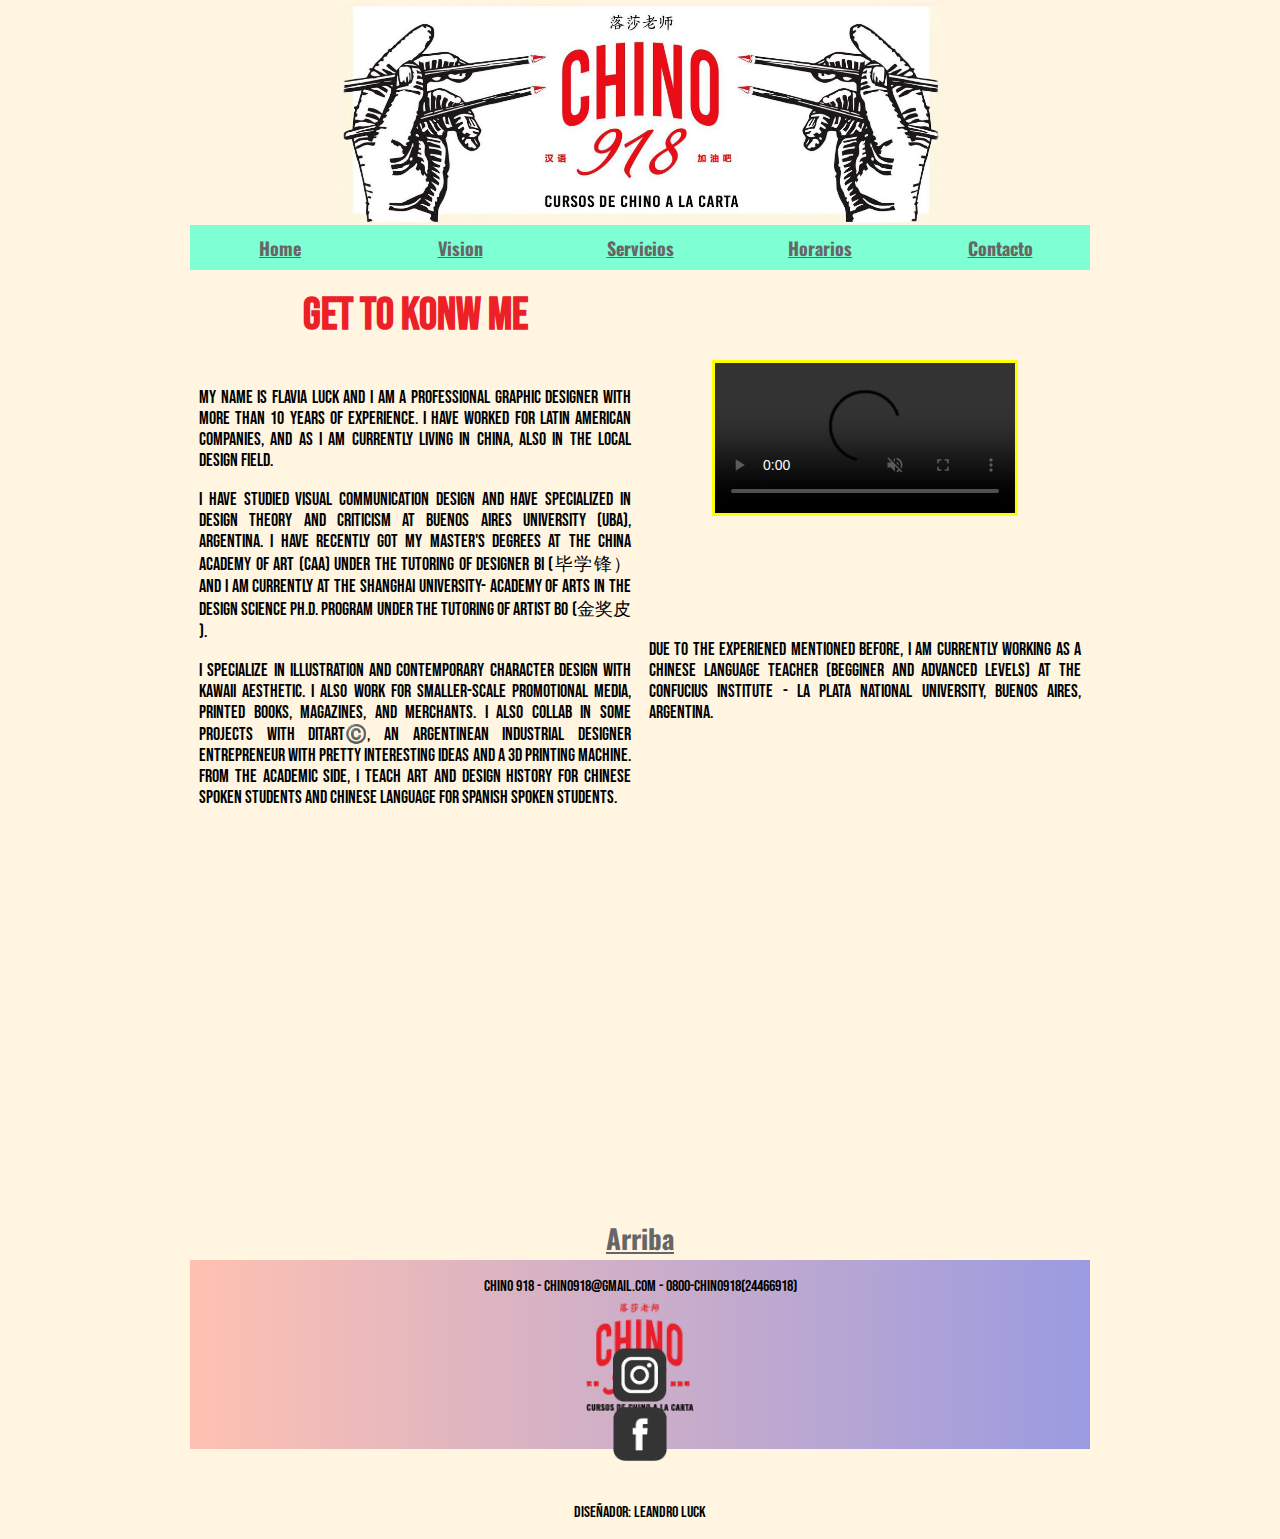
==== index.html @ 46cf3366 "Se agrego meta name=keywords" ====
<!DOCTYPE html>
<html lang="en">
<head>
    <meta charset="UTF-8">
    <meta http-equiv="X-UA-Compatible" content="IE=edge">
    <meta name="viewport" content="width=device-width, initial-scale=1.0">
    <title>Chino 918: Cursos y talleres de chino mandarín.</title>
    <meta name="keywords" content="Idioma, Lenguaje, Lengua, Chino, Chino Mandarin, Clases, Enseñanza, Estudio, Aprendisaje, Talleres, Workshop, Traducción, ">
    <meta name="description" content="Chino 918 ofrece el aprendisaje del idioma chino, mediante cursos, talleres y workshop a medida, de acuerdo a la necesidad del cliente, basados en la experiencia de las vivencias en China. ">
    <link rel="stylesheet" href="https://cdn.jsdelivr.net/npm/bootstrap@4.6.0/dist/css/bootstrap.min.css" integrity="sha384-B0vP5xmATw1+K9KRQjQERJvTumQW0nPEzvF6L/Z6nronJ3oUOFUFpCjEUQouq2+l" crossorigin="anonymous">
    <link rel="stylesheet" href="./css/stilos.css">
     <!-- font BebasNeue -->
     <link rel="preconnect" href="https://fonts.gstatic.com">
     <link href="https://fonts.googleapis.com/css2?family=Bebas+Neue&display=swap" rel="stylesheet">
     <!-- font Oswald -->
     <link rel="preconnect" href="https://fonts.gstatic.com">
     <link href="https://fonts.googleapis.com/css2?family=Oswald&display=swap" rel="stylesheet">
 

</head>
<body class="mediaIndex">
        <div class="gridCuerpo">
            <header>
                <a href="./index.html" class="imgHeader">
                    <img src="./imagenes/header.JPG" alt="Logo" class="rounded-circle imagenHeader">
                </a>
            </header>           
            <nav>
                  <ul id="gridListaNav">
                        <li class="liNav"><a href="./index.html">Home</a></li>
                        <li class="liNav"><a href="./views/vision.html">Vision</a></li>
                        <li class="liNav"><a href="./views/servicios.html">Servicios</a></li>
                        <li class="liNav"><a href="./views/horarios.html">Horarios</a></li>
                        <li class="liNav"><a href="./views/contactos.html">Contacto</a></li>
                  </ul>
            </nav>
            <main class="gridMain">
                <section class="gridSectAside">
                        <h1 class="titulo">Get to konw me</h1> 
                        <div class="parrafo">
                            <p class="text">My name is Flavia Luck and I am a professional Graphic Designer with more than 10 years of experience. I have worked for Latin American companies, and as I am currently living in China, also in the local design field.</p>
                            <p class="text">I have studied Visual Communication Design and have specialized in Design Theory and Criticism at Buenos Aires University (UBA), Argentina. I have recently got my master's degrees at the China Academy of Art (CAA) under the tutoring of designer Bi (毕学锋）and I am currently at the Shanghai University- Academy of Arts in the Design Science Ph.D. program under the tutoring of artist Bo (金奖皮 ).</p>
                            <p class="text">I specialize in illustration and contemporary character design with Kawaii aesthetic. I also work for smaller-scale promotional media, printed books, magazines, and merchants. I also collab in some projects with DITART©️, an Argentinean industrial designer entrepreneur with pretty interesting ideas and a 3D printing machine. From the academic side, I teach art and design history for Chinese spoken students and Chinese language for Spanish spoken students.</p>    
                        </div>    
                </section>
                <aside class="gridAsideIndex">
                            <div class="asideVideo">
                                <video src="./videos/vision.mov" class="estiloVideo"     controls autoplay muted ></video>
                            </div>
                            <p  class="parrafoDos">Due to the experiened mentioned before, I am currently working as a Chinese Language Teacher (begginer and advanced levels) at the Confucius Institute - La Plata National University, Buenos Aires, Argentina.</p>
                </aside>       
            </main>
            <div class="arriba">
                <a href="./index.html">Arriba</a>
            </div>   
            <footer id="gridFooter">
                <div class="container divFooter altoUno">
                    <div class="row">
                        <div class="col-md-2 col-sm-1" ></div>
                        <div class="col-md-8 col-sm-10">
                            <p class="direccion">Chino 918 - chino918@gmail.com - 0800-CHINO918(24466918)</p>
                        </div>
                        <div class="col-md-2 col-sm-1"></div>
                        
                    </div>
                </div>
                <div class="container altoDos">
                    <div class="row divLogo">
                        <div class="col-md-4"></div>
                        <div class="col-md-4">
                            <img src="./imagenes/footer.png" alt="logo">
                        </div>
                        <div class="col-md-4"></div>
                       
                    </div>
                </div>
                <div class="container altotres">
                    <div class="row">
                        <div class="col-md-2 col-sm-1"></div>
                        <div class="inst col-md-3 col-sm-4">
                            <a href="https://www.instagram.com/chino.918/?hl=es-la" >
                                <img src="./imagenes/instragram.png" alt="Logo instagram" class="logoInst">
                                </a>
                        </div>
                        <div class="col-md-2 col-sm-2"></div>
                        <div class="face col-md-3 col-sm-4">
                            <a href="https://www.facebook.com/918chino">
                                <img src="./imagenes/facebook.png" alt="Logo facebook" class="logoFace">
                        </a>
                        </div>
                        <div class="col-md-2 col-sm-1"></div>
                    </div>
                </div>
                <div class="container altoCuatro">
                    <div class="row dise">
                        <div class="col-md-3"></div>
                        <div class="col-md-6">
                            <p class="creador">Diseñador: Leandro Luck</p>
                        </div>
                        <div class="col-md-3"></div>
                    </div>
                </div>
                
            </footer>
        </div>
        <script src="https://code.jquery.com/jquery-3.5.1.slim.min.js" integrity="sha384-DfXdz2htPH0lsSSs5nCTpuj/zy4C+OGpamoFVy38MVBnE+IbbVYUew+OrCXaRkfj" crossorigin="anonymous"></script>
        <script src="https://cdn.jsdelivr.net/npm/popper.js@1.16.1/dist/umd/popper.min.js" integrity="sha384-9/reFTGAW83EW2RDu2S0VKaIzap3H66lZH81PoYlFhbGU+6BZp6G7niu735Sk7lN" crossorigin="anonymous"></script>
        <script src="https://cdn.jsdelivr.net/npm/bootstrap@4.6.0/dist/js/bootstrap.min.js" integrity="sha384-+YQ4JLhjyBLPDQt//I+STsc9iw4uQqACwlvpslubQzn4u2UU2UFM80nGisd026JF" crossorigin="anonymous"></script>  
<body/>
</html>
---- css/stilos.css ----
body{   width: 100vh;
        height: 170vh;
        font-family: 'Oswald', sans-serif;
        background-color: #fff5e1;
        margin: auto;}             


h1{ 
        font-family: 'Bebas Neue', cursive; 
        font-size: 5vh;
        color: #ec2027;
        margin: auto; }

h2{
        font-family: 'Bebas Neue', cursive;
        font-size: 4vh;
        color: #000;}

h3{
        font-family: 'Bebas Neue', cursive;
        font-size: 3vh;
        color: #000;}

p{      font-family: 'Bebas Neue', cursive;
        font-size: 2vh;}


a{
        font-weight:bold;
        color: #666;}




body footer div img{    max-width: 12vh;
                        height: 12vh;}





body div footer { background-image: linear-gradient(to left, rgba(51, 63, 224, 0.493) , rgba(255, 0, 0, 0.212));} 


.gridCuerpo{
                display: grid;
                grid-template-rows:25vh 5vh 105vh 5vh 21vh 10vh;
                grid-template-columns: 100vh;
                grid-template-areas:"header  "
                                    "nav     "
                                    "mainCentral "
                                    "arriba  "
                                    "footer  "
                                     ".";}


.gridCuerpoContacto{
                        display: grid;
                        grid-template-rows:25vh 5vh 110vh 5vh 21vh 10vh;
                        grid-template-columns: 100vh;
                        grid-template-areas:"header  "
                                        "nav     "
                                        "mainCentral "
                                        "arriba  "
                                        "footer  "
                                        ".";}


.imgHeader{grid-area: header;
            width:100%;
            display: grid;
            grid-template-columns:10vh 80vh 10vh;
            grid-template-rows: 100vh;
            grid-template-areas:". centrado .";
            justify-items: center;}

.imagenHeader{  grid-area: centrado;
                max-width: 100%;
                height: 25vh;
                

}

nav{ font-size: 2vh;
     grid-area: nav;
     background-color: aquamarine;}


.liNav:hover{ font-size: 120%;
                transition: 2s;}

#gridListaNav{  margin: 0%;
                padding: 0%;
                list-style: none;
                height: 100%;
                grid-area: nav;
                display: grid;
                grid-template-rows:100%;
                grid-template-columns:20% 20% 20% 20% 20%;
               justify-items: center;
                align-items: center;}


.gridMain{      grid-area: mainCentral;
                display: grid;
                grid-template-rows: 105vh;
                grid-template-columns:50vh 50vh ;
                grid-template-areas:"section aside";}  


.gridMainHorarios{      grid-area: mainCentral;
                        display: grid;
                        grid-template-rows:10vh 90vh;
                        grid-template-columns:50vh 50vh;
                        grid-template-areas:" horarios  . "
                                            " tabla     tabla";} 
        
.gridMainContacto{      grid-area: mainCentral;
                        display: grid;
                        grid-template-rows: 120vh;
                        grid-template-columns:50vh 50vh ;
                        grid-template-areas:"section aside";}
 
.tituloHorario{ grid-area: horarios;
                text-align: center;}

.tablaHorarios{grid-area: tabla;
                }

                                   

.gridSectAside{   grid-area: section;
                  display: grid;
                  grid-template-rows: 10vh 95vh;
                  grid-template-columns:50vh;
                  grid-template-areas:  "titulo  "
                                        "parrafo";}

.gridSectAsideContacto{ grid-area: section;
                        display: grid;
                        grid-template-rows: 10vh 70vh;
                        grid-template-columns:50vh;
                        grid-template-areas:  "titulo  "
                                        "parrafo";}

      
.titulo{grid-area: titulo; 
        text-align: center;
        margin: auto;}

.parrafo{grid-area: parrafo;
         margin: 2%;
        text-align: justify;}

.gridParrafoContacto{grid-area: parrafo;
         margin: 2%;
        text-align: justify;
        display: grid;
        grid-template-rows: 15vh 15vh 15vh 24vh 18vh;}


.textoContacto{font-size: 2vh;}

.texareaContacto{height: 20vh;}


.gridAsideIndex{ grid-area: aside;
                display: grid;
                grid-template-rows: 10vh 30vh 70vh ;
                grid-template-columns:50vh;
                grid-template-areas:  "titulo  "
                                      "asideVideo  "
                                      "parrafoDos";}

.gridAsideVision{ grid-area: aside;
                 display: grid;
                 grid-template-rows: 10vh 90vh ;
                 grid-template-columns:50vh;
                 grid-template-areas:  "titulo  "
                                        "asideProfe";}

.gridAsideServicios{ grid-area: aside;
                display: grid;
                grid-template-rows: 10vh 90vh ;
                grid-template-columns:50vh;
                grid-template-areas:  "titulo  "
                                      "parrafoDos";}


.gridAsideContacto{ grid-area: aside;
                  display: grid;
                  grid-template-rows: 10vh 70vh ;
                  grid-template-columns:50vh;
                  grid-template-areas:  "titulo  "
                                        "asideProfe";}

.asideVideo{    grid-area: asideVideo;
                display: grid;
                justify-content: space-evenly }

.asideProfe{    grid-area: asideProfe  ;
                 display: grid;
                grid-template-rows: 35vh 10vh;}

.cardTex{
                text-align: center;
}


.estiloVideo{   max-width: 100%;
                max-height: 100% ;
                border: solid  yellow;}

.profeDimension{height: 100%;
                width: 100%;}

.estiloProfe{   max-width: 50vh;
                max-height: 50vh ;
                border: solid  yellow;
                display: flex;
                margin: auto;
                }

.estiloProfeDos{   max-width: 30vh;
                    max-height: 30vh ;
                   border: solid  yellow;
                   display: flex;
                   margin: auto;}
.botonAncho{
                height: 8vh;}


.cardAncho{     width: 100%;}

.parrafoDos{grid-area: parrafoDos;
            margin: 2%;
            text-align: justify}
      

.arriba{font-size: 3vh; 
        grid-area: arriba;
        text-align: center;
        margin: auto;}


.checkCentrado{margin: auto;}        
        
#gridFooter{   
                grid-area: footer;}

    .divFooter{ grid-area: direc;
                text-align: center;}

    .direccion{font-size: 1.8vh;}

    .altoUno{height: 3vh;}
                            
    .altoDos{height: 5vh;}
                            
    .altoTres{height: 15vh;}
                            
    .altoCuatro{height: 4vh;}
                            
    .divLogo{ grid-area: logo;
            text-align: center;}
                            
    .inst{ grid-area: inst;
            text-align: center;}
                            
    .logoInst{ height: 6vh;
                width: 6vh;}
                            
    .face{ grid-area: face;
           text-align: center;}
                            
    .logoFace{ height: 6vh;
               width: 6vh;}
                            
    .dise{  grid-area: crea;
            text-align: center;}
                            
    .creador{ margin: 4vh 0 0 0 ;
              font-size: 1.8vh;}



.wc{    font-size: 2.2vh;
        color: rgb(131, 175, 106);
        margin: 2vh;}
                                    
.wde{   font-size: 2.2vh;        
        color: rgb(133, 114, 202);
        margin: 2vh;}
                    
.c{     font-size: 2.2vh;
        color: rgb(205, 219, 143);
        margin: 2vh;}
        
                    
.ta{    font-size: 2.2vh;
        color: rgb(224, 24, 174);
        margin: 2vh;}


        
.tablaInd{   grid-area: inicio;
                display: grid;
                grid-template-columns:10vh 10vh 15vh 40vh 10vh 15vh;
                text-align: center;
                font-size: 2.3vh;
                color: #666;}

.tablaWc{    grid-area: uno;
                display: grid;
                grid-template-columns:10vh 10vh 15vh 40vh 10vh 15vh;
                text-align: center;
                font-size: 2vh;
                color: rgb(131, 175, 106);}

.tablaWcDos{ grid-area: dos;
                display: grid;
                grid-template-columns:10vh 10vh 15vh 40vh 10vh 15vh;
                text-align: center;
                font-size: 2vh;
                color: rgb(131, 175, 106);}
            
.tablaWde{   grid-area: tres;
                display: grid;
                grid-template-columns:10vh 10vh 15vh 40vh 10vh 15vh;
                text-align: center;
                font-size: 2vh;
                color: rgb(133, 114, 202);}
            
.tablac{     grid-area: cuatro;
        display: grid;
        grid-template-columns:10vh 10vh 15vh 40vh 10vh 15vh;
        text-align: center;
        font-size: 2vh;
        color: rgb(205, 219, 143);}

.tablacDos{  grid-area: cinco;
        display: grid;
        grid-template-columns:10vh 10vh 15vh 40vh 10vh 15vh;
        text-align: center;
        font-size: 2vh;
        color: rgb(205, 219, 143);}
            
.tablaTa{    grid-area: seis;
        display: grid;
        grid-template-columns:10vh 10vh 15vh 40vh 10vh 15vh;
        text-align: center;
        font-size: 2vh;
        color: rgb(224, 24, 174);}

             
/*index*/
@media only screen and (max-width:576px){

body{width: 40vh;}

.imgHeader{grid-area: header;
        width:100%;
        display: grid;
        grid-template-columns:5vh 30vh 5vh;
        grid-template-rows: 100vh;
        grid-template-areas:". centrado .";
        justify-items: center;}

body footer div img{max-width: 5vh;
                   height: 5vh;}
/*Index*/
.mediaIndex{height: 190vh;}

.gridCuerpo{
                display: grid;
                grid-template-rows:25vh 5vh 125vh 5vh 20vh 5vh;
                grid-template-columns: 40vh;
                grid-template-areas:"header  "
                                    "nav     "
                                    "mainCentral "
                                    "arriba  "
                                    "footer  "
                                     ".";}

.gridMain{      grid-area: mainCentral;
                display: grid;
                grid-template-rows: 80vh 60vh;
                grid-template-columns:40vh ;
                grid-template-areas:"section"
                                    "aside";} 

.gridAsideIndex{ grid-area: aside;
                 display: grid;
                 grid-template-rows: 20vh 30vh ;
                grid-template-columns:40vh;
                grid-template-areas:  "parrafoDos  "
                                         "asideVideo";}
/*Vision*/
.mediaVision{height: 80vh;}

.gridCuerpoMediaVision{
        display: grid;
        grid-template-rows:25vh 5vh 80vh 5vh 20vh 5vh;
        grid-template-columns: 40vh;
        grid-template-areas:"header  "
                            "nav     "
                            "mainCentral "
                            "arriba  "
                            "footer  "
                             ".";}

.gridMainMediaVision{      grid-area: mainCentral;
                        display: grid;
                        grid-template-rows: 30vh 50vh;
                        grid-template-columns:40vh ;
                        grid-template-areas:"section"
                                    "aside";} 

 
.gridSectAside{   grid-area: section;
                  display: grid;
                  grid-template-rows: 10vh 60vh;
                  grid-template-columns:40vh;
                  grid-template-areas:  "titulo  "
                                       "parrafo";}



.gridAsideVision{ grid-area: aside;
                  display: grid;
                  grid-template-rows: 5vh 40vh ;
                  grid-template-columns:40vh;
                  grid-template-areas:  ". "
                                        "asideProfe";}

.estiloProfe{   max-width: 30vh;
                max-height: 30vh ;
                border: solid  yellow;
                display: flex;
                margin: auto;}

/*Sevicios*/
.mediaServicios{height: 300vh;}

.gridCuerpoMediaServicios{ 
                            display: grid;
                            grid-template-rows:25vh 5vh 158vh 5vh 20vh 1vh;
                            grid-template-columns: 40vh;
                            grid-template-areas:"header  "
                                                "nav     "
                                                "mainCentral "
                                                "arriba  "
                                                "footer  "
                                                ".";}

.gridMainServicios{     grid-area: mainCentral;
                        display: grid;
                        grid-template-rows: 88vh 70vh;
                        grid-template-columns:40vh ;
                        grid-template-areas:"section"
                                             "aside";} 

.gridSectAside{   grid-area: section;
                  display: grid;
                  grid-template-rows: 10vh 100vh;
                  grid-template-columns:40vh;
                  grid-template-areas:  "titulo  "
                                        "parrafo";}

.gridAsideServicios{ grid-area: aside;
                     display: grid;
                     grid-template-rows: 1vh 69vh ;
                     grid-template-columns:40vh;
                     grid-template-areas:  "titulo  "
                                           "parrafoDos";}
                                           
.mediaParrafo{grid-area: parrafo;
         margin: 0;
        text-align: center;}

.mediaParrafoDos{grid-area: parrafoDos;
         margin: 0;
        text-align: center;}

.wc{    margin: 0;}
                                    
.wde{   margin: 0;}
                    
.c{     margin: 0;}
        
                    
.ta{    margin: 0;}

/*Horarios*/

.mediaHorarios{height: 100vh;}

.gridCuerpoMediaHorario{
                        display: grid;
                        grid-template-rows:25vh 5vh 100vh 5vh 21vh 1vh;
                        grid-template-columns: 40vh;
                        grid-template-areas:"header  "
                                        "nav     "
                                        "mainCentral "
                                        "arriba  "
                                        "footer  "
                                        ".";}

.gridMainHorarios{      grid-area: mainCentral;
                        display: grid;
                        grid-template-rows:10vh 90vh;
                        grid-template-columns:20vh 20vh;
                        grid-template-areas:" horarios  . "
                                            " tabla     tabla";} 



.tablaInd{   grid-area: inicio;
             display: grid;
             grid-template-columns:4.5vh 6vh 6vh 9.5vh 9vh 5vh;
             text-align: center;
             font-size: 1.8vh;
             color: #666;}
                                
.tablaWc{    grid-area: uno;
             display: grid;
             grid-template-columns:4.5vh 6vh 6vh 9.5vh 9vh 5vh;
             text-align: center;
             font-size: 1.3vh;
             color: rgb(131, 175, 106);}
                                
.tablaWcDos{ grid-area: dos;
             display: grid;
             grid-template-columns:4.5vh 6vh 6vh 9.5vh 9vh 5vh;
             text-align: center;
             font-size: 1.3vh;
             color: rgb(131, 175, 106);}
                                            
.tablaWde{   grid-area: tres;
             display: grid;
             grid-template-columns:4.5vh 6vh 6vh 9.5vh 9vh 5vh;
             text-align: center;
             font-size: 1.3vh;
             color: rgb(133, 114, 202);}
                                            
.tablac{     grid-area: cuatro;
             display: grid;
             grid-template-columns:4.5vh 6vh 6vh 9.5vh 9vh 5vh;
             text-align: center;
             font-size: 1.3vh;
             color: rgb(205, 219, 143);}
                                
.tablacDos{  grid-area: cinco;
             display: grid;
             grid-template-columns:4.5vh 6vh 6vh 9.5vh 9vh 5vh;
             text-align: center;
             font-size: 1.3vh;
             color: rgb(205, 219, 143);}
                                            
.tablaTa{    grid-area: seis;
             display: grid;
             grid-template-columns:4.5vh 6vh 6vh 9.5vh 9vh 5vh;
             text-align: center;
             font-size: 1.3vh;
             color: rgb(224, 24, 174);}

/*Contacto*/

.mediaContacto{height: 200vh;}

.gridCuerpoContacto{
        display: grid;
        grid-template-rows:25vh 5vh 160vh 5vh 21vh 1vh;
        grid-template-columns: 40vh;
        grid-template-areas:"header  "
                        "nav     "
                        "mainCentral "
                        "arriba  "
                        "footer  "
                        ".";}

.gridMainContacto{      grid-area: mainCentral;
                        display: grid;
                        grid-template-rows: 85vh 80vh;
                        grid-template-columns:40vh ;
                        grid-template-areas:"section"
                                             "aside";}

.gridSectAsideContacto{ grid-area: section;
                        display: grid;
                        grid-template-rows: 10vh 70vh;
                        grid-template-columns:40vh;
                        grid-template-areas:  "titulo  "
                                        "parrafo";}

.gridAsideContacto{ grid-area: aside;
                  display: grid;
                  grid-template-rows: 10vh 70vh ;
                  grid-template-columns:40vh;
                  grid-template-areas:  "titulo  "
                                        "asideProfe";}
/*Footer - todos*/
.logoInst{ height: 2vh;
           width: 2vh;}

                                                    
.logoFace{ height: 2vh;
           width: 2vh;}

.creador{ font-size: 1vh;
        margin:0;}

.arriba{font-size: 2vh;}

.direccion{font-size: 1vh;}

    
 }
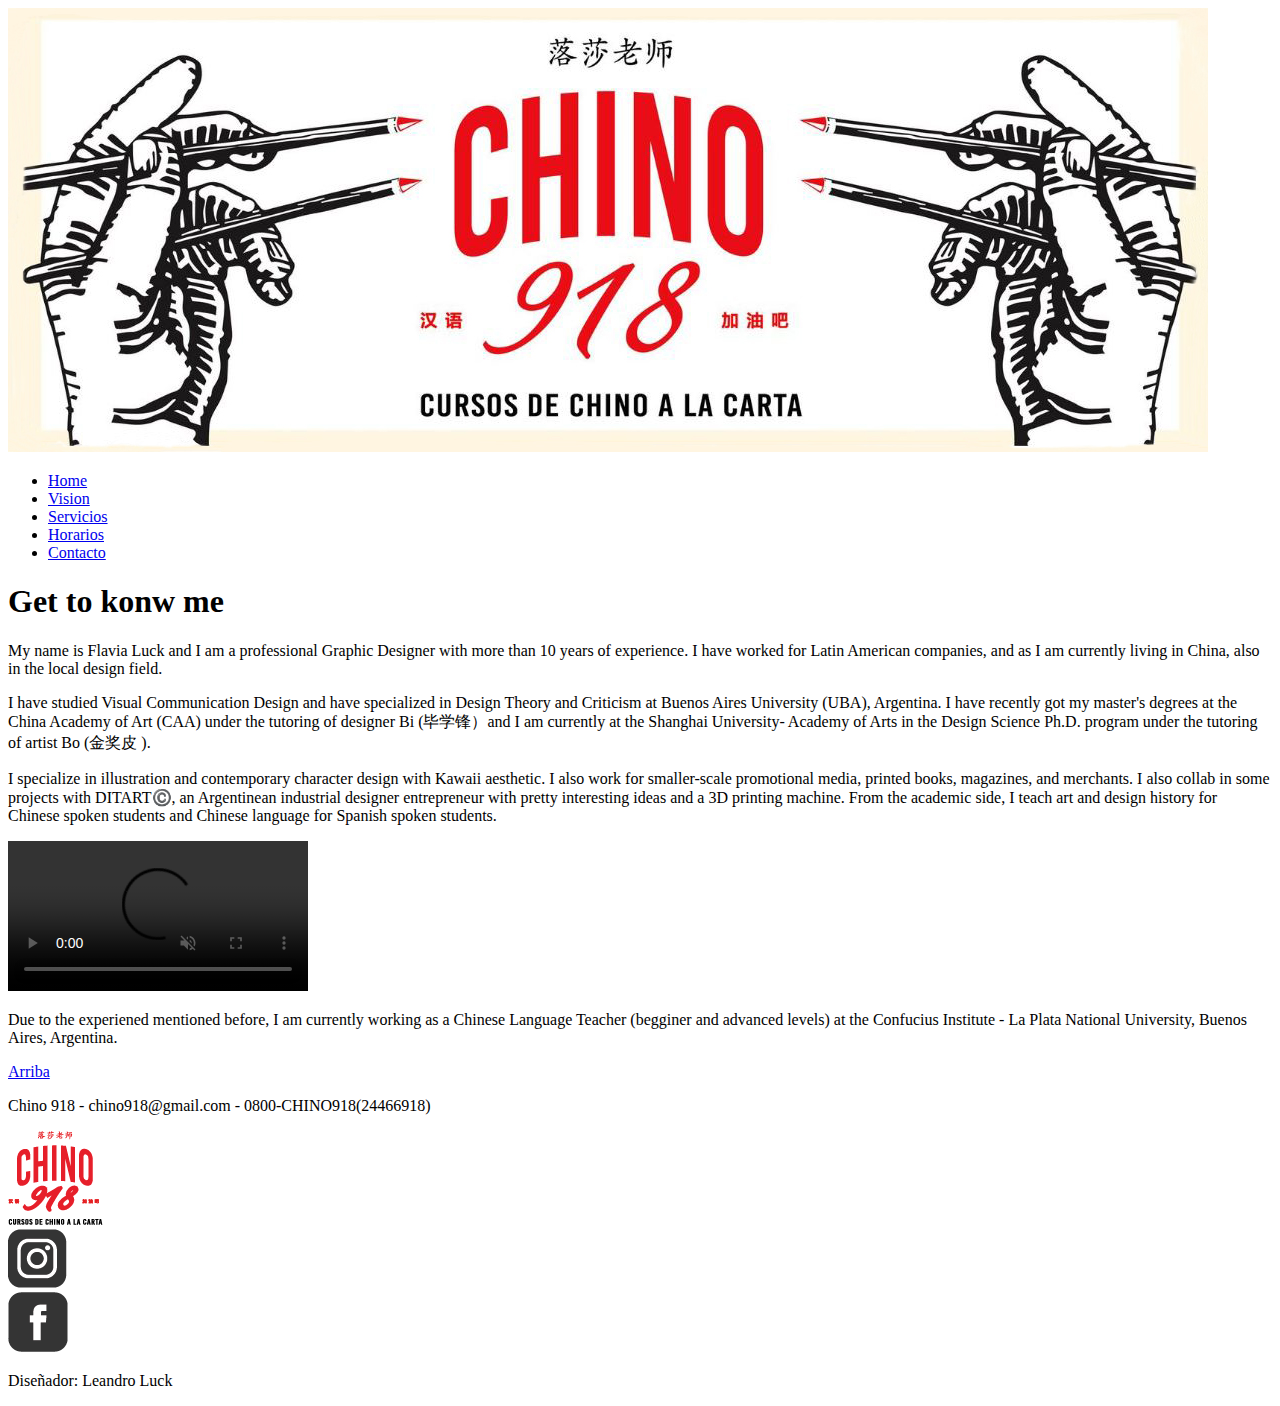
==== commit af386081: "inicio" ====
--- a/index.html
+++ b/index.html
@@ -8,7 +8,7 @@
     <meta name="keywords" content="Idioma, Lenguaje, Lengua, Chino, Chino Mandarin, Clases, Enseñanza, Estudio, Aprendisaje, Talleres, Workshop, Traducción, ">
     <meta name="description" content="Chino 918 ofrece el aprendisaje del idioma chino, mediante cursos, talleres y workshop a medida, de acuerdo a la necesidad del cliente, basados en la experiencia de las vivencias en China. ">
     <link rel="stylesheet" href="https://cdn.jsdelivr.net/npm/bootstrap@4.6.0/dist/css/bootstrap.min.css" integrity="sha384-B0vP5xmATw1+K9KRQjQERJvTumQW0nPEzvF6L/Z6nronJ3oUOFUFpCjEUQouq2+l" crossorigin="anonymous">
-    <link rel="stylesheet" href="./css/stilos.css">
+    <link rel="stylesheet" href="./estilo.css">
      <!-- font BebasNeue -->
      <link rel="preconnect" href="https://fonts.gstatic.com">
      <link href="https://fonts.googleapis.com/css2?family=Bebas+Neue&display=swap" rel="stylesheet">
--- a/estilo.css
+++ b/estilo.css
@@ -0,0 +1,4 @@
+body {
+  padding: 0;
+}
+/*# sourceMappingURL=estilo.css.map */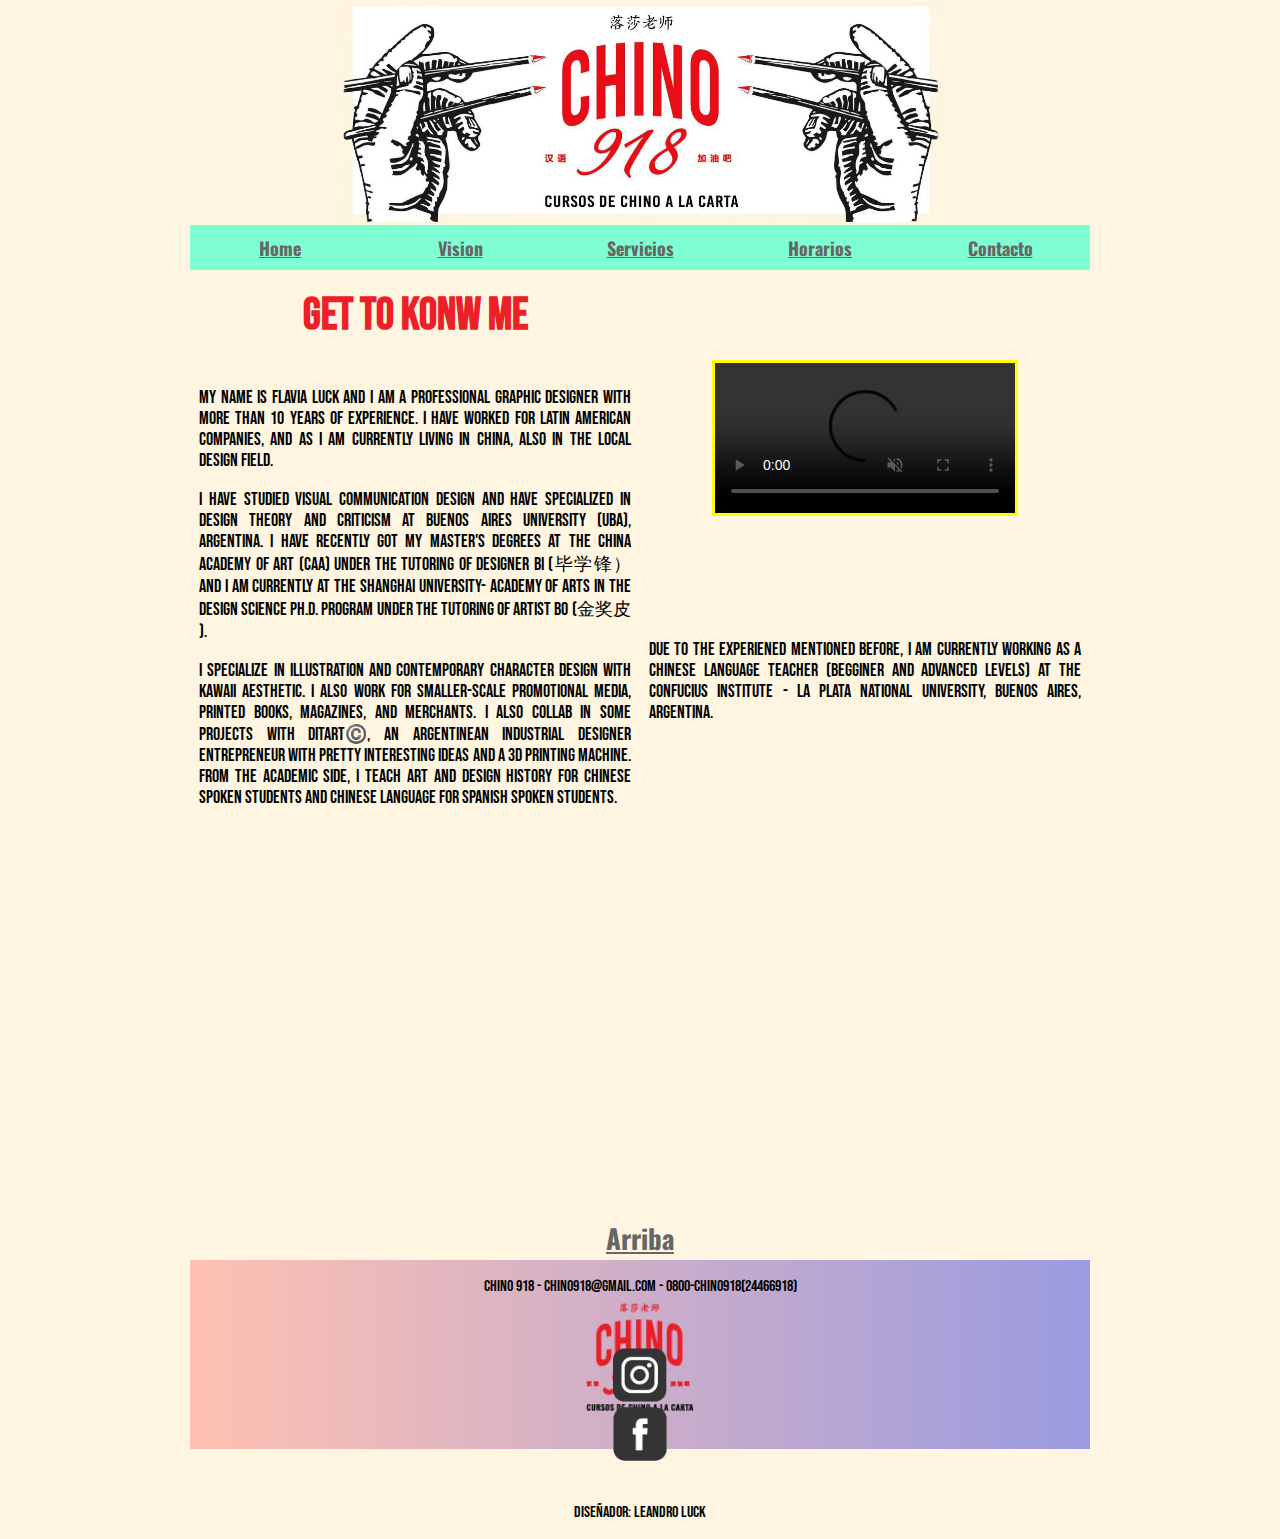
==== commit 8799c11a: "Se corrigen errores en grids del index y en el media query el navegador pase de ser horizontal a ser" ====
--- a/index.html
+++ b/index.html
@@ -20,13 +20,13 @@
 </head>
 <body class="mediaIndex">
         <div class="gridCuerpo">
-            <header>
+            <header class=gridHeaderIndex>
                 <a href="./index.html" class="imgHeader">
                     <img src="./imagenes/header.JPG" alt="Logo" class="rounded-circle imagenHeader">
                 </a>
             </header>           
-            <nav>
-                  <ul id="gridListaNav">
+            <nav class="gridNavIndex">
+                  <ul class="gridListaNav">
                         <li class="liNav"><a href="./index.html">Home</a></li>
                         <li class="liNav"><a href="./views/vision.html">Vision</a></li>
                         <li class="liNav"><a href="./views/servicios.html">Servicios</a></li>
--- a/estilo.css
+++ b/estilo.css
@@ -1,4 +1,994 @@
 body {
-  padding: 0;
+  width: 100vh;
+  height: 170vh;
+  font-family: 'Oswald', sans-serif;
+  background-color: #fff5e1;
+  margin: auto;
+}
+
+h1 {
+  font-family: 'Bebas Neue', cursive;
+  font-size: 5vh;
+  color: #ec2027;
+  margin: auto;
+}
+
+h2 {
+  font-family: 'Bebas Neue', cursive;
+  font-size: 4vh;
+  color: #000;
+}
+
+h3 {
+  font-family: 'Bebas Neue', cursive;
+  font-size: 3vh;
+  color: #000;
+}
+
+p {
+  font-family: 'Bebas Neue', cursive;
+  font-size: 2vh;
+}
+
+a {
+  font-weight: bold;
+  color: #666;
+}
+
+body footer div img {
+  max-width: 12vh;
+  height: 12vh;
+}
+
+body div footer {
+  background-image: -webkit-gradient(linear, right top, left top, from(rgba(51, 63, 224, 0.493)), to(rgba(255, 0, 0, 0.212)));
+  background-image: linear-gradient(to left, rgba(51, 63, 224, 0.493), rgba(255, 0, 0, 0.212));
+}
+
+.gridCuerpo {
+  display: -ms-grid;
+  display: grid;
+  -ms-grid-rows: 25vh 5vh 105vh 5vh 21vh 10vh;
+      grid-template-rows: 25vh 5vh 105vh 5vh 21vh 10vh;
+  -ms-grid-columns: 100vh;
+      grid-template-columns: 100vh;
+      grid-template-areas: "heade  "+ "nave     "+ "mainCentral "+ "arriba  "+ "footer  "+ ".";
+}
+
+.gridHeaderIndex {
+  -ms-grid-row: 1;
+  -ms-grid-column: 1;
+  grid-area: heade;
+  display: -ms-grid;
+  display: grid;
+  -ms-grid-rows: 25vh;
+      grid-template-rows: 25vh;
+  -ms-grid-columns: 100vh;
+      grid-template-columns: 100vh;
+}
+
+.imgHeader {
+  width: 100%;
+  display: -ms-grid;
+  display: grid;
+  -ms-grid-columns: 10vh 80vh 10vh;
+      grid-template-columns: 10vh 80vh 10vh;
+  -ms-grid-rows: 25vh;
+      grid-template-rows: 25vh;
+      grid-template-areas: ". centrado .";
+  justify-items: center;
+}
+
+.imagenHeader {
+  -ms-grid-row: 1;
+  -ms-grid-column: 2;
+  grid-area: centrado;
+  max-width: 100%;
+  height: 25vh;
+}
+
+.gridNavIndex {
+  -ms-grid-row: 2;
+  -ms-grid-column: 1;
+  grid-area: nave;
+  display: -ms-grid;
+  display: grid;
+      grid-template-rows: 5vh;
+  grid-column: 100vh;
+}
+
+.gridListaNav {
+  margin: 0%;
+  padding: 0%;
+  list-style: none;
+  height: 5vh;
+  display: -ms-grid;
+  display: grid;
+  -ms-grid-rows: 100%;
+      grid-template-rows: 100%;
+  -ms-grid-columns: 20% 20% 20% 20% 20%;
+      grid-template-columns: 20% 20% 20% 20% 20%;
+  justify-items: center;
+  -webkit-box-align: center;
+      -ms-flex-align: center;
+          align-items: center;
+}
+
+nav {
+  font-size: 2vh;
+  grid-area: nav;
+  background-color: aquamarine;
+}
+
+.liNav:hover {
+  font-size: 120%;
+  -webkit-transition: 2s;
+  transition: 2s;
+}
+
+.gridCuerpoContacto {
+  display: -ms-grid;
+  display: grid;
+  -ms-grid-rows: 25vh 5vh 110vh 5vh 21vh 10vh;
+      grid-template-rows: 25vh 5vh 110vh 5vh 21vh 10vh;
+  -ms-grid-columns: 100vh;
+      grid-template-columns: 100vh;
+      grid-template-areas: "encabe  "+ "nave"+ "mainCentral "+ "arriba  "+ "footer  "+ ".";
+}
+
+/*#gridListaNav{  margin: 0%;
+                padding: 0%;
+                list-style: none;
+                height: 100%;
+                display: grid;
+                grid-area: nave;
+                grid-template-rows:100%;
+                grid-template-columns:20% 20% 20% 20% 20%;
+                justify-items: center;
+                align-items: center;}*/
+.gridMain {
+  -ms-grid-row: 3;
+  -ms-grid-column: 1;
+  grid-area: mainCentral;
+  display: -ms-grid;
+  display: grid;
+  -ms-grid-rows: 105vh;
+      grid-template-rows: 105vh;
+  -ms-grid-columns: 50vh 50vh;
+      grid-template-columns: 50vh 50vh;
+      grid-template-areas: "section aside";
+}
+
+.gridMainHorarios {
+  -ms-grid-row: 3;
+  -ms-grid-column: 1;
+  grid-area: mainCentral;
+  display: -ms-grid;
+  display: grid;
+  -ms-grid-rows: 10vh 90vh;
+      grid-template-rows: 10vh 90vh;
+  -ms-grid-columns: 50vh 50vh;
+      grid-template-columns: 50vh 50vh;
+      grid-template-areas: " horarios  . "+ " tabla     tabla";
+}
+
+.gridMainContacto {
+  -ms-grid-row: 3;
+  -ms-grid-column: 1;
+  grid-area: mainCentral;
+  display: -ms-grid;
+  display: grid;
+  -ms-grid-rows: 120vh;
+      grid-template-rows: 120vh;
+  -ms-grid-columns: 50vh 50vh;
+      grid-template-columns: 50vh 50vh;
+      grid-template-areas: "section aside";
+}
+
+.tituloHorario {
+  -ms-grid-row: 1;
+  -ms-grid-column: 1;
+  grid-area: horarios;
+  text-align: center;
+}
+
+.tablaHorarios {
+  -ms-grid-row: 2;
+  -ms-grid-column: 1;
+  -ms-grid-column-span: 2;
+  grid-area: tabla;
+}
+
+.gridSectAside {
+  -ms-grid-row: 1;
+  -ms-grid-column: 1;
+  grid-area: section;
+  display: -ms-grid;
+  display: grid;
+  -ms-grid-rows: 10vh 95vh;
+      grid-template-rows: 10vh 95vh;
+  -ms-grid-columns: 50vh;
+      grid-template-columns: 50vh;
+      grid-template-areas: "titulo  "+ "parrafo";
+}
+
+.gridSectAsideContacto {
+  -ms-grid-row: 1;
+  -ms-grid-column: 1;
+  grid-area: section;
+  display: -ms-grid;
+  display: grid;
+  -ms-grid-rows: 10vh 70vh;
+      grid-template-rows: 10vh 70vh;
+  -ms-grid-columns: 50vh;
+      grid-template-columns: 50vh;
+      grid-template-areas: "titulo  "+ "parrafo";
+}
+
+.titulo {
+  -ms-grid-row: 1;
+  -ms-grid-column: 1;
+  grid-area: titulo;
+  text-align: center;
+  margin: auto;
+}
+
+.parrafo {
+  -ms-grid-row: 2;
+  -ms-grid-column: 1;
+  grid-area: parrafo;
+  margin: 2%;
+  text-align: justify;
+}
+
+.gridParrafoContacto {
+  -ms-grid-row: 2;
+  -ms-grid-column: 1;
+  grid-area: parrafo;
+  margin: 2%;
+  text-align: justify;
+  display: -ms-grid;
+  display: grid;
+  -ms-grid-rows: 15vh 15vh 15vh 24vh 18vh;
+      grid-template-rows: 15vh 15vh 15vh 24vh 18vh;
+}
+
+.textoContacto {
+  font-size: 2vh;
+}
+
+.texareaContacto {
+  height: 20vh;
+}
+
+.gridAsideIndex {
+  -ms-grid-row: 1;
+  -ms-grid-column: 2;
+  grid-area: aside;
+  display: -ms-grid;
+  display: grid;
+  -ms-grid-rows: 10vh 30vh 70vh;
+      grid-template-rows: 10vh 30vh 70vh;
+  -ms-grid-columns: 50vh;
+      grid-template-columns: 50vh;
+      grid-template-areas: "titulo  "+ "asideVideo  "+ "parrafoDos";
+}
+
+.gridAsideVision {
+  -ms-grid-row: 1;
+  -ms-grid-column: 2;
+  grid-area: aside;
+  display: -ms-grid;
+  display: grid;
+  -ms-grid-rows: 10vh 90vh;
+      grid-template-rows: 10vh 90vh;
+  -ms-grid-columns: 50vh;
+      grid-template-columns: 50vh;
+      grid-template-areas: "titulo  "+ "asideProfe";
+}
+
+.gridAsideServicios {
+  -ms-grid-row: 1;
+  -ms-grid-column: 2;
+  grid-area: aside;
+  display: -ms-grid;
+  display: grid;
+  -ms-grid-rows: 10vh 90vh;
+      grid-template-rows: 10vh 90vh;
+  -ms-grid-columns: 50vh;
+      grid-template-columns: 50vh;
+      grid-template-areas: "titulo  "+ "parrafoDos";
+}
+
+.gridAsideContacto {
+  -ms-grid-row: 1;
+  -ms-grid-column: 2;
+  grid-area: aside;
+  display: -ms-grid;
+  display: grid;
+  -ms-grid-rows: 10vh 70vh;
+      grid-template-rows: 10vh 70vh;
+  -ms-grid-columns: 50vh;
+      grid-template-columns: 50vh;
+      grid-template-areas: "titulo  "+ "asideProfe";
+}
+
+.asideVideo {
+  -ms-grid-row: 2;
+  -ms-grid-column: 1;
+  grid-area: asideVideo;
+  display: -ms-grid;
+  display: grid;
+  -webkit-box-pack: space-evenly;
+      -ms-flex-pack: space-evenly;
+          justify-content: space-evenly;
+}
+
+.asideProfe {
+  -ms-grid-row: 2;
+  -ms-grid-column: 1;
+  grid-area: asideProfe;
+  display: -ms-grid;
+  display: grid;
+  -ms-grid-rows: 35vh 10vh;
+      grid-template-rows: 35vh 10vh;
+}
+
+.cardTex {
+  text-align: center;
+}
+
+.estiloVideo {
+  max-width: 100%;
+  max-height: 100%;
+  border: solid  yellow;
+}
+
+.profeDimension {
+  height: 100%;
+  width: 100%;
+}
+
+.estiloProfe {
+  max-width: 50vh;
+  max-height: 50vh;
+  border: solid  yellow;
+  display: -webkit-box;
+  display: -ms-flexbox;
+  display: flex;
+  margin: auto;
+}
+
+.estiloProfeDos {
+  max-width: 30vh;
+  max-height: 30vh;
+  border: solid  yellow;
+  display: -webkit-box;
+  display: -ms-flexbox;
+  display: flex;
+  margin: auto;
+}
+
+.botonAncho {
+  height: 8vh;
+}
+
+.cardAncho {
+  width: 100%;
+}
+
+.parrafoDos {
+  -ms-grid-row: 2;
+  -ms-grid-column: 1;
+  grid-area: parrafoDos;
+  margin: 2%;
+  text-align: justify;
+}
+
+.arriba {
+  font-size: 3vh;
+  -ms-grid-row: 4;
+  -ms-grid-column: 1;
+  grid-area: arriba;
+  text-align: center;
+  margin: auto;
+}
+
+.checkCentrado {
+  margin: auto;
+}
+
+#gridFooter {
+  -ms-grid-row: 5;
+  -ms-grid-column: 1;
+  grid-area: footer;
+}
+
+.divFooter {
+  grid-area: direc;
+  text-align: center;
+}
+
+.direccion {
+  font-size: 1.8vh;
+}
+
+.altoUno {
+  height: 3vh;
+}
+
+.altoDos {
+  height: 5vh;
+}
+
+.altoTres {
+  height: 15vh;
+}
+
+.altoCuatro {
+  height: 4vh;
+}
+
+.divLogo {
+  grid-area: logo;
+  text-align: center;
+}
+
+.inst {
+  grid-area: inst;
+  text-align: center;
+}
+
+.logoInst {
+  height: 6vh;
+  width: 6vh;
+}
+
+.face {
+  grid-area: face;
+  text-align: center;
+}
+
+.logoFace {
+  height: 6vh;
+  width: 6vh;
+}
+
+.dise {
+  grid-area: crea;
+  text-align: center;
+}
+
+.creador {
+  margin: 4vh 0 0 0;
+  font-size: 1.8vh;
+}
+
+.wc {
+  font-size: 2.2vh;
+  color: #83af6a;
+  margin: 2vh;
+}
+
+.wde {
+  font-size: 2.2vh;
+  color: #8572ca;
+  margin: 2vh;
+}
+
+.c {
+  font-size: 2.2vh;
+  color: #cddb8f;
+  margin: 2vh;
+}
+
+.ta {
+  font-size: 2.2vh;
+  color: #e018ae;
+  margin: 2vh;
+}
+
+.tablaInd {
+  grid-area: inicio;
+  display: -ms-grid;
+  display: grid;
+  -ms-grid-columns: 10vh 10vh 15vh 40vh 10vh 15vh;
+      grid-template-columns: 10vh 10vh 15vh 40vh 10vh 15vh;
+  text-align: center;
+  font-size: 2.3vh;
+  color: #666;
+}
+
+.tablaWc {
+  grid-area: uno;
+  display: -ms-grid;
+  display: grid;
+  -ms-grid-columns: 10vh 10vh 15vh 40vh 10vh 15vh;
+      grid-template-columns: 10vh 10vh 15vh 40vh 10vh 15vh;
+  text-align: center;
+  font-size: 2vh;
+  color: #83af6a;
+}
+
+.tablaWcDos {
+  grid-area: dos;
+  display: -ms-grid;
+  display: grid;
+  -ms-grid-columns: 10vh 10vh 15vh 40vh 10vh 15vh;
+      grid-template-columns: 10vh 10vh 15vh 40vh 10vh 15vh;
+  text-align: center;
+  font-size: 2vh;
+  color: #83af6a;
+}
+
+.tablaWde {
+  grid-area: tres;
+  display: -ms-grid;
+  display: grid;
+  -ms-grid-columns: 10vh 10vh 15vh 40vh 10vh 15vh;
+      grid-template-columns: 10vh 10vh 15vh 40vh 10vh 15vh;
+  text-align: center;
+  font-size: 2vh;
+  color: #8572ca;
+}
+
+.tablac {
+  grid-area: cuatro;
+  display: -ms-grid;
+  display: grid;
+  -ms-grid-columns: 10vh 10vh 15vh 40vh 10vh 15vh;
+      grid-template-columns: 10vh 10vh 15vh 40vh 10vh 15vh;
+  text-align: center;
+  font-size: 2vh;
+  color: #cddb8f;
+}
+
+.tablacDos {
+  grid-area: cinco;
+  display: -ms-grid;
+  display: grid;
+  -ms-grid-columns: 10vh 10vh 15vh 40vh 10vh 15vh;
+      grid-template-columns: 10vh 10vh 15vh 40vh 10vh 15vh;
+  text-align: center;
+  font-size: 2vh;
+  color: #cddb8f;
+}
+
+.tablaTa {
+  grid-area: seis;
+  display: -ms-grid;
+  display: grid;
+  -ms-grid-columns: 10vh 10vh 15vh 40vh 10vh 15vh;
+      grid-template-columns: 10vh 10vh 15vh 40vh 10vh 15vh;
+  text-align: center;
+  font-size: 2vh;
+  color: #e018ae;
+}
+
+/*index*/
+@media only screen and (max-width: 576px) {
+  body {
+    width: 40vh;
+  }
+  body footer div img {
+    max-width: 5vh;
+    height: 5vh;
+  }
+  /*Index*/
+  .mediaIndex {
+    height: 190vh;
+  }
+  .gridCuerpo {
+    display: -ms-grid;
+    display: grid;
+    -ms-grid-rows: 25vh 12.5vh 125vh 5vh 20vh 5vh;
+        grid-template-rows: 25vh 12.5vh 125vh 5vh 20vh 5vh;
+    -ms-grid-columns: 40vh;
+        grid-template-columns: 40vh;
+        grid-template-areas: "heade  "+ "nave     "+ "mainCentral "+ "arriba  "+ "footer  "+ ".";
+  }
+  .gridHeaderIndex {
+    -ms-grid-row: 1;
+    -ms-grid-column: 1;
+    grid-area: heade;
+    display: -ms-grid;
+    display: grid;
+    -ms-grid-rows: 25vh;
+        grid-template-rows: 25vh;
+    -ms-grid-columns: 40vh;
+        grid-template-columns: 40vh;
+  }
+  .gridNavIndex {
+    /* grid-area:nave ;
+                display: grid;*/
+    -ms-grid-rows: 12.5vh;
+        grid-template-rows: 12.5vh;
+    -ms-grid-column: 40;
+    grid-column: 40vh;
+  }
+  .imgHeader {
+    width: 25vh;
+    display: -ms-grid;
+    display: grid;
+    -ms-grid-columns: 5vh 30vh 5vh;
+        grid-template-columns: 5vh 30vh 5vh;
+    -ms-grid-rows: 100%;
+        grid-template-rows: 100%;
+        grid-template-areas: ". centrado .";
+    justify-items: center;
+  }
+  .gridListaNav {
+    margin: 0%;
+    padding: 0%;
+    list-style: none;
+    height: 100%;
+    display: -ms-grid;
+    display: grid;
+    -ms-grid-rows: 2.5vh 2.5vh 2.5vh 2.5vh 2.5vh;
+        grid-template-rows: 2.5vh 2.5vh 2.5vh 2.5vh 2.5vh;
+    -ms-grid-columns: 100%;
+        grid-template-columns: 100%;
+    justify-items: center;
+    -webkit-box-align: center;
+        -ms-flex-align: center;
+            align-items: center;
+  }
+  .gridMain {
+    -ms-grid-row: 3;
+    -ms-grid-column: 1;
+    grid-area: mainCentral;
+    display: -ms-grid;
+    display: grid;
+        grid-template-rows: 80vh 60vh;
+        grid-template-columns: 40vh;
+        grid-template-areas: "section"+ "aside";
+  }
+  .gridAsideIndex {
+    -ms-grid-row: 2;
+    -ms-grid-column: 1;
+    grid-area: aside;
+    display: -ms-grid;
+    display: grid;
+        grid-template-rows: 20vh 30vh;
+        grid-template-columns: 40vh;
+        grid-template-areas: "parrafoDos  "+ "asideVideo";
+  }
+  /*Vision*/
+  .mediaVision {
+    height: 80vh;
+  }
+  .gridCuerpoMediaVision {
+    display: -ms-grid;
+    display: grid;
+    -ms-grid-rows: 25vh 5vh 80vh 5vh 20vh 5vh;
+        grid-template-rows: 25vh 5vh 80vh 5vh 20vh 5vh;
+    -ms-grid-columns: 40vh;
+        grid-template-columns: 40vh;
+        grid-template-areas: "header  "+ "nav     "+ "mainCentral "+ "arriba  "+ "footer  "+ ".";
+  }
+  .gridMainMediaVision {
+    -ms-grid-row: 3;
+    -ms-grid-column: 1;
+    grid-area: mainCentral;
+    display: -ms-grid;
+    display: grid;
+        grid-template-rows: 30vh 50vh;
+        grid-template-columns: 40vh;
+        grid-template-areas: "section"+ "aside";
+  }
+  .gridSectAside {
+    -ms-grid-row: 1;
+    -ms-grid-column: 1;
+    grid-area: section;
+    display: -ms-grid;
+    display: grid;
+        grid-template-rows: 10vh 60vh;
+        grid-template-columns: 40vh;
+        grid-template-areas: "titulo  "+ "parrafo";
+  }
+  .gridAsideVision {
+    -ms-grid-row: 2;
+    -ms-grid-column: 1;
+    grid-area: aside;
+    display: -ms-grid;
+    display: grid;
+        grid-template-rows: 5vh 40vh;
+        grid-template-columns: 40vh;
+        grid-template-areas: ". "+ "asideProfe";
+  }
+  .estiloProfe {
+    max-width: 30vh;
+    max-height: 30vh;
+    border: solid  yellow;
+    display: -webkit-box;
+    display: -ms-flexbox;
+    display: flex;
+    margin: auto;
+  }
+  /*Sevicios*/
+  .mediaServicios {
+    height: 300vh;
+  }
+  .gridCuerpoMediaServicios {
+    display: -ms-grid;
+    display: grid;
+    -ms-grid-rows: 25vh 5vh 158vh 5vh 20vh 1vh;
+        grid-template-rows: 25vh 5vh 158vh 5vh 20vh 1vh;
+    -ms-grid-columns: 40vh;
+        grid-template-columns: 40vh;
+        grid-template-areas: "header  "+ "nav     "+ "mainCentral "+ "arriba  "+ "footer  "+ ".";
+  }
+  .gridMainServicios {
+    -ms-grid-row: 3;
+    -ms-grid-column: 1;
+    grid-area: mainCentral;
+    display: -ms-grid;
+    display: grid;
+        grid-template-rows: 88vh 70vh;
+        grid-template-columns: 40vh;
+        grid-template-areas: "section"+ "aside";
+  }
+  .gridSectAside {
+    -ms-grid-row: 1;
+    -ms-grid-column: 1;
+    grid-area: section;
+    display: -ms-grid;
+    display: grid;
+        grid-template-rows: 10vh 100vh;
+        grid-template-columns: 40vh;
+        grid-template-areas: "titulo  "+ "parrafo";
+  }
+  .gridAsideServicios {
+    -ms-grid-row: 2;
+    -ms-grid-column: 1;
+    grid-area: aside;
+    display: -ms-grid;
+    display: grid;
+        grid-template-rows: 1vh 69vh;
+        grid-template-columns: 40vh;
+        grid-template-areas: "titulo  "+ "parrafoDos";
+  }
+  .mediaParrafo {
+    -ms-grid-row: 2;
+    -ms-grid-column: 1;
+    grid-area: parrafo;
+    margin: 0;
+    text-align: center;
+  }
+  .mediaParrafoDos {
+    -ms-grid-row: 2;
+    -ms-grid-column: 1;
+    grid-area: parrafoDos;
+    margin: 0;
+    text-align: center;
+  }
+  .wc {
+    margin: 0;
+  }
+  .wde {
+    margin: 0;
+  }
+  .c {
+    margin: 0;
+  }
+  .ta {
+    margin: 0;
+  }
+  /*Horarios*/
+  .mediaHorarios {
+    height: 100vh;
+  }
+  .gridCuerpoMediaHorario {
+    display: -ms-grid;
+    display: grid;
+    -ms-grid-rows: 25vh 5vh 100vh 5vh 21vh 1vh;
+        grid-template-rows: 25vh 5vh 100vh 5vh 21vh 1vh;
+    -ms-grid-columns: 40vh;
+        grid-template-columns: 40vh;
+        grid-template-areas: "header  "+ "nav     "+ "mainCentral "+ "arriba  "+ "footer  "+ ".";
+  }
+  .gridMainHorarios {
+    -ms-grid-row: 3;
+    -ms-grid-column: 1;
+    grid-area: mainCentral;
+    display: -ms-grid;
+    display: grid;
+        grid-template-rows: 10vh 90vh;
+        grid-template-columns: 20vh 20vh;
+        grid-template-areas: " horarios  . "+ " tabla     tabla";
+  }
+  .tablaInd {
+    grid-area: inicio;
+    display: -ms-grid;
+    display: grid;
+    -ms-grid-columns: 4.5vh 6vh 6vh 9.5vh 9vh 5vh;
+        grid-template-columns: 4.5vh 6vh 6vh 9.5vh 9vh 5vh;
+    text-align: center;
+    font-size: 1.8vh;
+    color: #666;
+  }
+  .tablaWc {
+    grid-area: uno;
+    display: -ms-grid;
+    display: grid;
+    -ms-grid-columns: 4.5vh 6vh 6vh 9.5vh 9vh 5vh;
+        grid-template-columns: 4.5vh 6vh 6vh 9.5vh 9vh 5vh;
+    text-align: center;
+    font-size: 1.3vh;
+    color: #83af6a;
+  }
+  .tablaWcDos {
+    grid-area: dos;
+    display: -ms-grid;
+    display: grid;
+    -ms-grid-columns: 4.5vh 6vh 6vh 9.5vh 9vh 5vh;
+        grid-template-columns: 4.5vh 6vh 6vh 9.5vh 9vh 5vh;
+    text-align: center;
+    font-size: 1.3vh;
+    color: #83af6a;
+  }
+  .tablaWde {
+    grid-area: tres;
+    display: -ms-grid;
+    display: grid;
+    -ms-grid-columns: 4.5vh 6vh 6vh 9.5vh 9vh 5vh;
+        grid-template-columns: 4.5vh 6vh 6vh 9.5vh 9vh 5vh;
+    text-align: center;
+    font-size: 1.3vh;
+    color: #8572ca;
+  }
+  .tablac {
+    grid-area: cuatro;
+    display: -ms-grid;
+    display: grid;
+    -ms-grid-columns: 4.5vh 6vh 6vh 9.5vh 9vh 5vh;
+        grid-template-columns: 4.5vh 6vh 6vh 9.5vh 9vh 5vh;
+    text-align: center;
+    font-size: 1.3vh;
+    color: #cddb8f;
+  }
+  .tablacDos {
+    grid-area: cinco;
+    display: -ms-grid;
+    display: grid;
+    -ms-grid-columns: 4.5vh 6vh 6vh 9.5vh 9vh 5vh;
+        grid-template-columns: 4.5vh 6vh 6vh 9.5vh 9vh 5vh;
+    text-align: center;
+    font-size: 1.3vh;
+    color: #cddb8f;
+  }
+  .tablaTa {
+    grid-area: seis;
+    display: -ms-grid;
+    display: grid;
+    -ms-grid-columns: 4.5vh 6vh 6vh 9.5vh 9vh 5vh;
+        grid-template-columns: 4.5vh 6vh 6vh 9.5vh 9vh 5vh;
+    text-align: center;
+    font-size: 1.3vh;
+    color: #e018ae;
+  }
+  /*Contacto*/
+  .mediaContacto {
+    height: 200vh;
+  }
+  .gridCuerpoContacto {
+    display: -ms-grid;
+    display: grid;
+    -ms-grid-rows: 25vh 5vh 160vh 5vh 21vh 1vh;
+        grid-template-rows: 25vh 5vh 160vh 5vh 21vh 1vh;
+    -ms-grid-columns: 40vh;
+        grid-template-columns: 40vh;
+        grid-template-areas: "header  "+ "nav     "+ "mainCentral "+ "arriba  "+ "footer  "+ ".";
+  }
+  .gridMainContacto {
+    -ms-grid-row: 3;
+    -ms-grid-column: 1;
+    grid-area: mainCentral;
+    display: -ms-grid;
+    display: grid;
+    -ms-grid-rows: 85vh 80vh;
+        grid-template-rows: 85vh 80vh;
+    -ms-grid-columns: 40vh;
+        grid-template-columns: 40vh;
+        grid-template-areas: "section"+ "aside";
+  }
+  .gridSectAsideContacto {
+    -ms-grid-row: 1;
+    -ms-grid-column: 1;
+    grid-area: section;
+    display: -ms-grid;
+    display: grid;
+    -ms-grid-rows: 10vh 70vh;
+        grid-template-rows: 10vh 70vh;
+    -ms-grid-columns: 40vh;
+        grid-template-columns: 40vh;
+        grid-template-areas: "titulo  "+ "parrafo";
+  }
+  .gridAsideContacto {
+    -ms-grid-row: 2;
+    -ms-grid-column: 1;
+    grid-area: aside;
+    display: -ms-grid;
+    display: grid;
+    -ms-grid-rows: 10vh 70vh;
+        grid-template-rows: 10vh 70vh;
+    -ms-grid-columns: 40vh;
+        grid-template-columns: 40vh;
+        grid-template-areas: "titulo  "+ "asideProfe";
+  }
+  /*Footer - todos*/
+  .logoInst {
+    height: 2vh;
+    width: 2vh;
+  }
+  .logoFace {
+    height: 2vh;
+    width: 2vh;
+  }
+  .creador {
+    font-size: 1vh;
+    margin: 0;
+  }
+  .arriba {
+    font-size: 2vh;
+  }
+  .direccion {
+    font-size: 1vh;
+  }
 }
 /*# sourceMappingURL=estilo.css.map */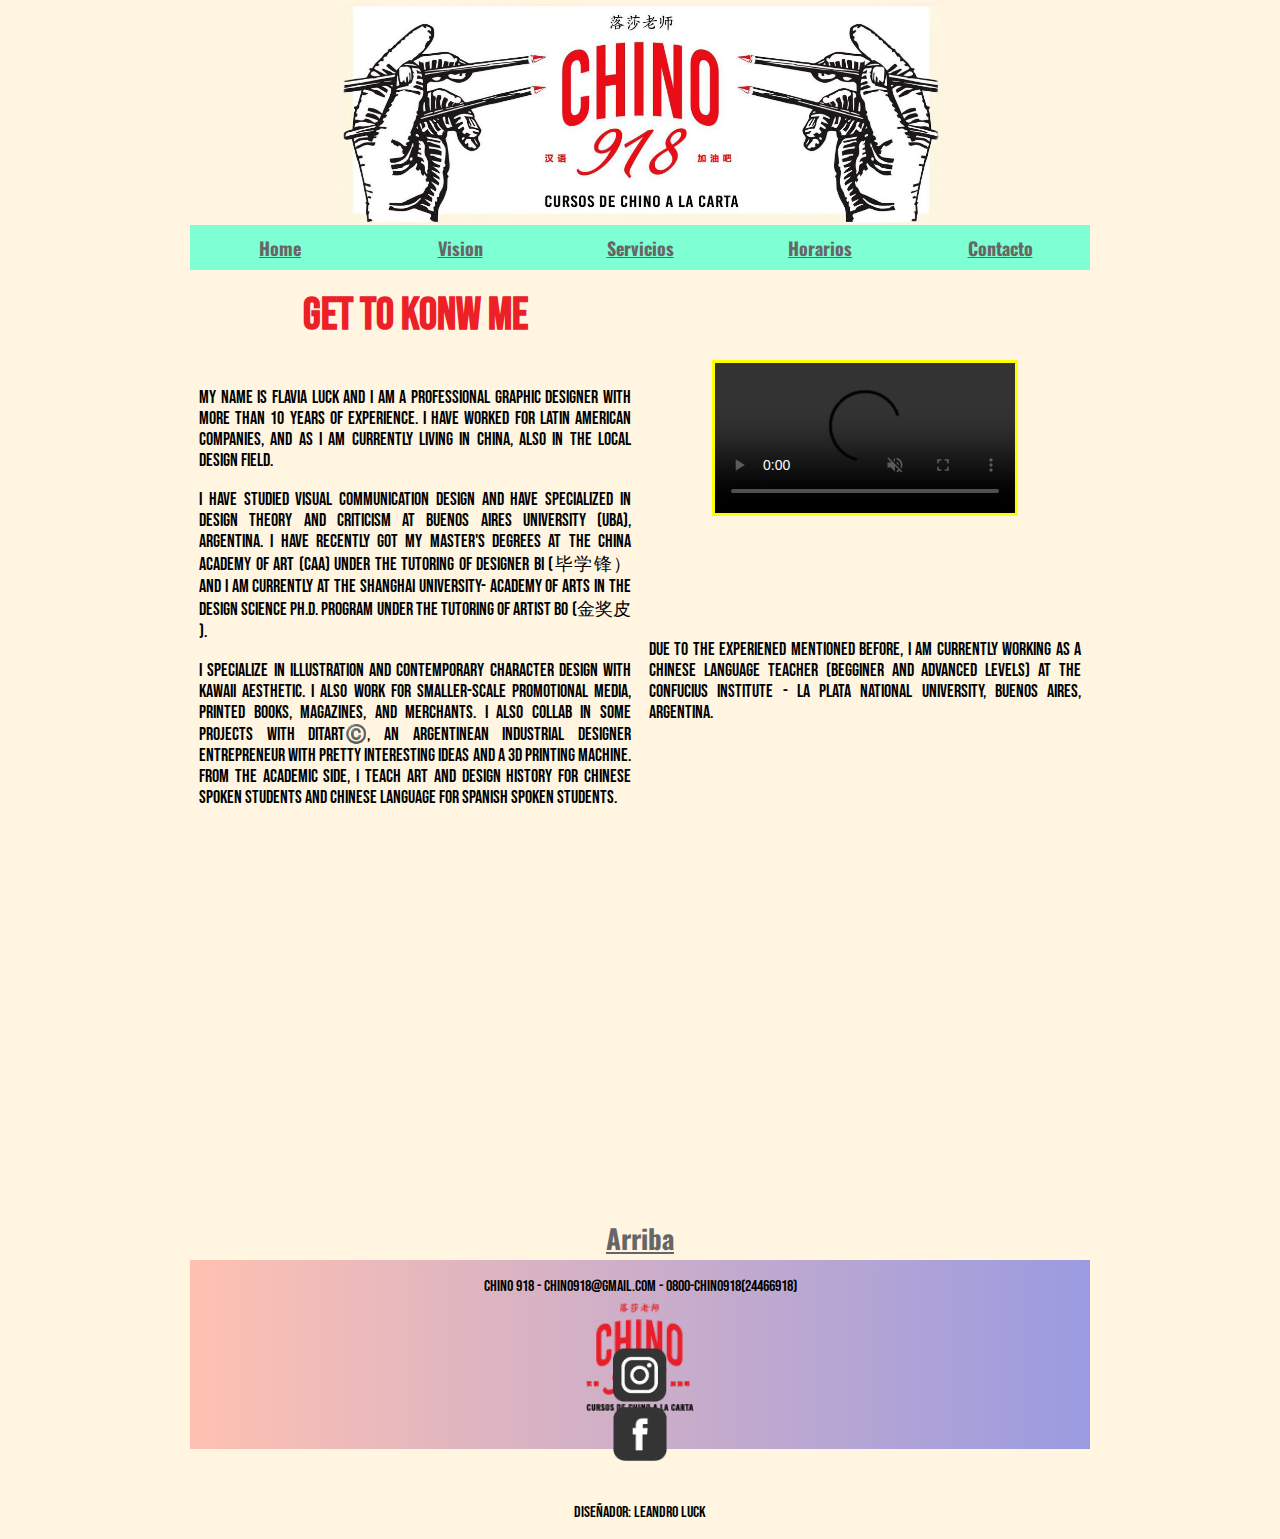
==== commit 4888c7e5: "Se corrigieron dos las paginas y se cambiaron las medias de los menus" ====
--- a/index.html
+++ b/index.html
@@ -38,9 +38,9 @@
                 <section class="gridSectAside">
                         <h1 class="titulo">Get to konw me</h1> 
                         <div class="parrafo">
-                            <p class="text">My name is Flavia Luck and I am a professional Graphic Designer with more than 10 years of experience. I have worked for Latin American companies, and as I am currently living in China, also in the local design field.</p>
-                            <p class="text">I have studied Visual Communication Design and have specialized in Design Theory and Criticism at Buenos Aires University (UBA), Argentina. I have recently got my master's degrees at the China Academy of Art (CAA) under the tutoring of designer Bi (毕学锋）and I am currently at the Shanghai University- Academy of Arts in the Design Science Ph.D. program under the tutoring of artist Bo (金奖皮 ).</p>
-                            <p class="text">I specialize in illustration and contemporary character design with Kawaii aesthetic. I also work for smaller-scale promotional media, printed books, magazines, and merchants. I also collab in some projects with DITART©️, an Argentinean industrial designer entrepreneur with pretty interesting ideas and a 3D printing machine. From the academic side, I teach art and design history for Chinese spoken students and Chinese language for Spanish spoken students.</p>    
+                            <p>My name is Flavia Luck and I am a professional Graphic Designer with more than 10 years of experience. I have worked for Latin American companies, and as I am currently living in China, also in the local design field.</p>
+                            <p>I have studied Visual Communication Design and have specialized in Design Theory and Criticism at Buenos Aires University (UBA), Argentina. I have recently got my master's degrees at the China Academy of Art (CAA) under the tutoring of designer Bi (毕学锋）and I am currently at the Shanghai University- Academy of Arts in the Design Science Ph.D. program under the tutoring of artist Bo (金奖皮 ).</p>
+                            <p>I specialize in illustration and contemporary character design with Kawaii aesthetic. I also work for smaller-scale promotional media, printed books, magazines, and merchants. I also collab in some projects with DITART©️, an Argentinean industrial designer entrepreneur with pretty interesting ideas and a 3D printing machine. From the academic side, I teach art and design history for Chinese spoken students and Chinese language for Spanish spoken students.</p>    
                         </div>    
                 </section>
                 <aside class="gridAsideIndex">
--- a/estilo.css
+++ b/estilo.css
@@ -45,6 +45,7 @@
   background-image: linear-gradient(to left, rgba(51, 63, 224, 0.493), rgba(255, 0, 0, 0.212));
 }
 
+/*Index*/
 .gridCuerpo {
   display: -ms-grid;
   display: grid;
@@ -66,9 +67,7 @@
   grid-area: heade;
   display: -ms-grid;
   display: grid;
-  -ms-grid-rows: 25vh;
       grid-template-rows: 25vh;
-  -ms-grid-columns: 100vh;
       grid-template-columns: 100vh;
 }
 
@@ -131,113 +130,29 @@
   transition: 2s;
 }
 
-.gridCuerpoContacto {
-  display: -ms-grid;
-  display: grid;
-  -ms-grid-rows: 25vh 5vh 110vh 5vh 21vh 10vh;
-      grid-template-rows: 25vh 5vh 110vh 5vh 21vh 10vh;
-  -ms-grid-columns: 100vh;
-      grid-template-columns: 100vh;
-      grid-template-areas: "encabe  "- "nave"- "mainCentral "- "arriba  "- "footer  "- ".";
-}
-
-/*#gridListaNav{  margin: 0%;
-                padding: 0%;
-                list-style: none;
-                height: 100%;
-                display: grid;
-                grid-area: nave;
-                grid-template-rows:100%;
-                grid-template-columns:20% 20% 20% 20% 20%;
-                justify-items: center;
-                align-items: center;}*/
 .gridMain {
   -ms-grid-row: 3;
   -ms-grid-column: 1;
   grid-area: mainCentral;
   display: -ms-grid;
   display: grid;
-  -ms-grid-rows: 105vh;
       grid-template-rows: 105vh;
-  -ms-grid-columns: 50vh 50vh;
       grid-template-columns: 50vh 50vh;
       grid-template-areas: "section aside";
 }
 
-.gridMainHorarios {
-  -ms-grid-row: 3;
-  -ms-grid-column: 1;
-  grid-area: mainCentral;
-  display: -ms-grid;
-  display: grid;
-  -ms-grid-rows: 10vh 90vh;
-      grid-template-rows: 10vh 90vh;
-  -ms-grid-columns: 50vh 50vh;
-      grid-template-columns: 50vh 50vh;
-      grid-template-areas: " horarios  . "- " tabla     tabla";
-}
-
-.gridMainContacto {
-  -ms-grid-row: 3;
-  -ms-grid-column: 1;
-  grid-area: mainCentral;
-  display: -ms-grid;
-  display: grid;
-  -ms-grid-rows: 120vh;
-      grid-template-rows: 120vh;
-  -ms-grid-columns: 50vh 50vh;
-      grid-template-columns: 50vh 50vh;
-      grid-template-areas: "section aside";
-}
-
-.tituloHorario {
-  -ms-grid-row: 1;
-  -ms-grid-column: 1;
-  grid-area: horarios;
-  text-align: center;
-}
-
-.tablaHorarios {
-  -ms-grid-row: 2;
-  -ms-grid-column: 1;
-  -ms-grid-column-span: 2;
-  grid-area: tabla;
-}
-
 .gridSectAside {
   -ms-grid-row: 1;
   -ms-grid-column: 1;
   grid-area: section;
   display: -ms-grid;
   display: grid;
-  -ms-grid-rows: 10vh 95vh;
       grid-template-rows: 10vh 95vh;
-  -ms-grid-columns: 50vh;
       grid-template-columns: 50vh;
       grid-template-areas: "titulo  "  "parrafo";
 }
 
-.gridSectAsideContacto {
-  -ms-grid-row: 1;
-  -ms-grid-column: 1;
-  grid-area: section;
-  display: -ms-grid;
-  display: grid;
-  -ms-grid-rows: 10vh 70vh;
-      grid-template-rows: 10vh 70vh;
-  -ms-grid-columns: 50vh;
-      grid-template-columns: 50vh;
-      grid-template-areas: "titulo  "- "parrafo";
-}
-
 .titulo {
   -ms-grid-row: 1;
   -ms-grid-column: 1;
@@ -252,26 +167,6 @@
   grid-area: parrafo;
   margin: 2%;
   text-align: justify;
-}
-
-.gridParrafoContacto {
-  -ms-grid-row: 2;
-  -ms-grid-column: 1;
-  grid-area: parrafo;
-  margin: 2%;
-  text-align: justify;
-  display: -ms-grid;
-  display: grid;
-  -ms-grid-rows: 15vh 15vh 15vh 24vh 18vh;
-      grid-template-rows: 15vh 15vh 15vh 24vh 18vh;
-}
-
-.textoContacto {
-  font-size: 2vh;
-}
-
-.texareaContacto {
-  height: 20vh;
 }
 
 .gridAsideIndex {
@@ -280,86 +175,133 @@
   grid-area: aside;
   display: -ms-grid;
   display: grid;
-  -ms-grid-rows: 10vh 30vh 70vh;
       grid-template-rows: 10vh 30vh 70vh;
-  -ms-grid-columns: 50vh;
       grid-template-columns: 50vh;
       grid-template-areas: "titulo  "  "asideVideo  "  "parrafoDos";
 }
 
+.asideVideo {
+  -ms-grid-row: 2;
+  -ms-grid-column: 1;
+  grid-area: asideVideo;
+  display: -ms-grid;
+  display: grid;
+  -webkit-box-pack: space-evenly;
+      -ms-flex-pack: space-evenly;
+          justify-content: space-evenly;
+}
+
+.estiloVideo {
+  max-width: 100%;
+  max-height: 100%;
+  border: solid  yellow;
+}
+
+.parrafoDos {
+  -ms-grid-row: 2;
+  -ms-grid-column: 1;
+  grid-area: parrafoDos;
+  margin: 2%;
+  text-align: justify;
+}
+
+.arriba {
+  font-size: 3vh;
+  -ms-grid-row: 4;
+  -ms-grid-column: 1;
+  grid-area: arriba;
+  text-align: center;
+  margin: auto;
+}
+
+#gridFooter {
+  -ms-grid-row: 5;
+  -ms-grid-column: 1;
+  grid-area: footer;
+}
+
+.divFooter {
+  grid-area: direc;
+  text-align: center;
+}
+
+.direccion {
+  font-size: 1.8vh;
+}
+
+.altoUno {
+  height: 3vh;
+}
+
+.altoDos {
+  height: 5vh;
+}
+
+.altoTres {
+  height: 15vh;
+}
+
+.altoCuatro {
+  height: 4vh;
+}
+
+.divLogo {
+  grid-area: logo;
+  text-align: center;
+}
+
+.inst {
+  grid-area: inst;
+  text-align: center;
+}
+
+.logoInst {
+  height: 6vh;
+  width: 6vh;
+}
+
+.face {
+  grid-area: face;
+  text-align: center;
+}
+
+.logoFace {
+  height: 6vh;
+  width: 6vh;
+}
+
+.dise {
+  grid-area: crea;
+  text-align: center;
+}
+
+.creador {
+  margin: 4vh 0 0 0;
+  font-size: 1.8vh;
+}
+
+/*Vision*/
 .gridAsideVision {
   -ms-grid-row: 1;
   -ms-grid-column: 2;
   grid-area: aside;
   display: -ms-grid;
   display: grid;
-  -ms-grid-rows: 10vh 90vh;
       grid-template-rows: 10vh 90vh;
-  -ms-grid-columns: 50vh;
       grid-template-columns: 50vh;
       grid-template-areas: "titulo  "  "asideProfe";
 }
 
-.gridAsideServicios {
-  -ms-grid-row: 1;
-  -ms-grid-column: 2;
-  grid-area: aside;
-  display: -ms-grid;
-  display: grid;
-  -ms-grid-rows: 10vh 90vh;
-      grid-template-rows: 10vh 90vh;
-  -ms-grid-columns: 50vh;
-      grid-template-columns: 50vh;
-      grid-template-areas: "titulo  "- "parrafoDos";
-}
-
-.gridAsideContacto {
-  -ms-grid-row: 1;
-  -ms-grid-column: 2;
-  grid-area: aside;
-  display: -ms-grid;
-  display: grid;
-  -ms-grid-rows: 10vh 70vh;
-      grid-template-rows: 10vh 70vh;
-  -ms-grid-columns: 50vh;
-      grid-template-columns: 50vh;
-      grid-template-areas: "titulo  "- "asideProfe";
-}
-
-.asideVideo {
-  -ms-grid-row: 2;
-  -ms-grid-column: 1;
-  grid-area: asideVideo;
-  display: -ms-grid;
-  display: grid;
-  -webkit-box-pack: space-evenly;
-      -ms-flex-pack: space-evenly;
-          justify-content: space-evenly;
-}
-
 .asideProfe {
   -ms-grid-row: 2;
   -ms-grid-column: 1;
   grid-area: asideProfe;
   display: -ms-grid;
   display: grid;
-  -ms-grid-rows: 35vh 10vh;
-      grid-template-rows: 35vh 10vh;
-}
-
-.cardTex {
-  text-align: center;
-}
-
-.estiloVideo {
-  max-width: 100%;
-  max-height: 100%;
-  border: solid  yellow;
+      grid-template-rows: 50vh 10vh;
 }
 
 .profeDimension {
@@ -377,6 +319,231 @@
   margin: auto;
 }
 
+.cardAncho {
+  width: 100%;
+}
+
+.cardTex {
+  text-align: center;
+}
+
+/*Servicios*/
+.gridAsideServicios {
+  -ms-grid-row: 1;
+  -ms-grid-column: 2;
+  grid-area: aside;
+  display: -ms-grid;
+  display: grid;
+      grid-template-rows: 10vh 90vh;
+      grid-template-columns: 50vh;
+      grid-template-areas: "titulo  "+ "parrafoDos";
+}
+
+.wc {
+  font-size: 2.2vh;
+  color: #83af6a;
+  margin: 2vh;
+}
+
+.wde {
+  font-size: 2.2vh;
+  color: #8572ca;
+  margin: 2vh;
+}
+
+.c {
+  font-size: 2.2vh;
+  color: #cddb8f;
+  margin: 2vh;
+}
+
+.ta {
+  font-size: 2.2vh;
+  color: #e018ae;
+  margin: 2vh;
+}
+
+/*Horario*/
+.gridMainHorarios {
+  -ms-grid-row: 3;
+  -ms-grid-column: 1;
+  grid-area: mainCentral;
+  display: -ms-grid;
+  display: grid;
+      grid-template-rows: 10vh 90vh;
+      grid-template-columns: 50vh 50vh;
+      grid-template-areas: " horarios  . "+ " tabla     tabla";
+}
+
+.tituloHorario {
+  -ms-grid-row: 1;
+  -ms-grid-column: 1;
+  grid-area: horarios;
+  text-align: center;
+}
+
+.tablaHorarios {
+  -ms-grid-row: 2;
+  -ms-grid-column: 1;
+  -ms-grid-column-span: 2;
+  grid-area: tabla;
+}
+
+.tablaInd {
+  grid-area: inicio;
+  display: -ms-grid;
+  display: grid;
+  -ms-grid-columns: 10vh 10vh 15vh 40vh 10vh 15vh;
+      grid-template-columns: 10vh 10vh 15vh 40vh 10vh 15vh;
+  text-align: center;
+  font-size: 2.3vh;
+  color: #666;
+}
+
+.tablaWc {
+  grid-area: uno;
+  display: -ms-grid;
+  display: grid;
+  -ms-grid-columns: 10vh 10vh 15vh 40vh 10vh 15vh;
+      grid-template-columns: 10vh 10vh 15vh 40vh 10vh 15vh;
+  text-align: center;
+  font-size: 2vh;
+  color: #83af6a;
+}
+
+.tablaWcDos {
+  grid-area: dos;
+  display: -ms-grid;
+  display: grid;
+  -ms-grid-columns: 10vh 10vh 15vh 40vh 10vh 15vh;
+      grid-template-columns: 10vh 10vh 15vh 40vh 10vh 15vh;
+  text-align: center;
+  font-size: 2vh;
+  color: #83af6a;
+}
+
+.tablaWde {
+  grid-area: tres;
+  display: -ms-grid;
+  display: grid;
+  -ms-grid-columns: 10vh 10vh 15vh 40vh 10vh 15vh;
+      grid-template-columns: 10vh 10vh 15vh 40vh 10vh 15vh;
+  text-align: center;
+  font-size: 2vh;
+  color: #8572ca;
+}
+
+.tablac {
+  grid-area: cuatro;
+  display: -ms-grid;
+  display: grid;
+  -ms-grid-columns: 10vh 10vh 15vh 40vh 10vh 15vh;
+      grid-template-columns: 10vh 10vh 15vh 40vh 10vh 15vh;
+  text-align: center;
+  font-size: 2vh;
+  color: #cddb8f;
+}
+
+.tablacDos {
+  grid-area: cinco;
+  display: -ms-grid;
+  display: grid;
+  -ms-grid-columns: 10vh 10vh 15vh 40vh 10vh 15vh;
+      grid-template-columns: 10vh 10vh 15vh 40vh 10vh 15vh;
+  text-align: center;
+  font-size: 2vh;
+  color: #cddb8f;
+}
+
+.tablaTa {
+  grid-area: seis;
+  display: -ms-grid;
+  display: grid;
+  -ms-grid-columns: 10vh 10vh 15vh 40vh 10vh 15vh;
+      grid-template-columns: 10vh 10vh 15vh 40vh 10vh 15vh;
+  text-align: center;
+  font-size: 2vh;
+  color: #e018ae;
+}
+
+/* Contacto*/
+.gridCuerpoContacto {
+  display: -ms-grid;
+  display: grid;
+  -ms-grid-rows: 25vh 5vh 110vh 5vh 21vh 10vh;
+      grid-template-rows: 25vh 5vh 110vh 5vh 21vh 10vh;
+  -ms-grid-columns: 100vh;
+      grid-template-columns: 100vh;
+      grid-template-areas: "heade  "+ "nave"+ "mainCentral "+ "arriba  "+ "footer  "+ ".";
+}
+
+.gridMainContacto {
+  -ms-grid-row: 3;
+  -ms-grid-column: 1;
+  grid-area: mainCentral;
+  display: -ms-grid;
+  display: grid;
+  -ms-grid-rows: 120vh;
+      grid-template-rows: 120vh;
+  -ms-grid-columns: 50vh 50vh;
+      grid-template-columns: 50vh 50vh;
+      grid-template-areas: "section aside";
+}
+
+.gridParrafoContacto {
+  -ms-grid-row: 2;
+  -ms-grid-column: 1;
+  grid-area: parrafo;
+  margin: 2%;
+  text-align: justify;
+  display: -ms-grid;
+  display: grid;
+      grid-template-rows: 15vh 15vh 15vh 24vh 18vh;
+}
+
+.textoContacto {
+  font-size: 2vh;
+}
+
+.texareaContacto {
+  height: 20vh;
+}
+
+.gridSectAsideContacto {
+  -ms-grid-row: 1;
+  -ms-grid-column: 1;
+  grid-area: section;
+  display: -ms-grid;
+  display: grid;
+  -ms-grid-rows: 10vh 70vh;
+      grid-template-rows: 10vh 70vh;
+  -ms-grid-columns: 50vh;
+      grid-template-columns: 50vh;
+      grid-template-areas: "titulo  "+ "parrafo";
+}
+
+.gridAsideContacto {
+  -ms-grid-row: 1;
+  -ms-grid-column: 2;
+  grid-area: aside;
+  display: -ms-grid;
+  display: grid;
+  -ms-grid-rows: 10vh 70vh;
+      grid-template-rows: 10vh 70vh;
+  -ms-grid-columns: 50vh;
+      grid-template-columns: 50vh;
+      grid-template-areas: "titulo  "+ "asideProfe";
+}
+
 .estiloProfeDos {
   max-width: 30vh;
   max-height: 30vh;
@@ -391,199 +558,11 @@
   height: 8vh;
 }
 
-.cardAncho {
-  width: 100%;
-}
-
-.parrafoDos {
-  -ms-grid-row: 2;
-  -ms-grid-column: 1;
-  grid-area: parrafoDos;
-  margin: 2%;
-  text-align: justify;
-}
-
-.arriba {
-  font-size: 3vh;
-  -ms-grid-row: 4;
-  -ms-grid-column: 1;
-  grid-area: arriba;
-  text-align: center;
-  margin: auto;
-}
-
 .checkCentrado {
   margin: auto;
 }
 
-#gridFooter {
-  -ms-grid-row: 5;
-  -ms-grid-column: 1;
-  grid-area: footer;
-}
-
-.divFooter {
-  grid-area: direc;
-  text-align: center;
-}
-
-.direccion {
-  font-size: 1.8vh;
-}
-
-.altoUno {
-  height: 3vh;
-}
-
-.altoDos {
-  height: 5vh;
-}
-
-.altoTres {
-  height: 15vh;
-}
-
-.altoCuatro {
-  height: 4vh;
-}
-
-.divLogo {
-  grid-area: logo;
-  text-align: center;
-}
-
-.inst {
-  grid-area: inst;
-  text-align: center;
-}
-
-.logoInst {
-  height: 6vh;
-  width: 6vh;
-}
-
-.face {
-  grid-area: face;
-  text-align: center;
-}
-
-.logoFace {
-  height: 6vh;
-  width: 6vh;
-}
-
-.dise {
-  grid-area: crea;
-  text-align: center;
-}
-
-.creador {
-  margin: 4vh 0 0 0;
-  font-size: 1.8vh;
-}
-
-.wc {
-  font-size: 2.2vh;
-  color: #83af6a;
-  margin: 2vh;
-}
-
-.wde {
-  font-size: 2.2vh;
-  color: #8572ca;
-  margin: 2vh;
-}
-
-.c {
-  font-size: 2.2vh;
-  color: #cddb8f;
-  margin: 2vh;
-}
-
-.ta {
-  font-size: 2.2vh;
-  color: #e018ae;
-  margin: 2vh;
-}
-
-.tablaInd {
-  grid-area: inicio;
-  display: -ms-grid;
-  display: grid;
-  -ms-grid-columns: 10vh 10vh 15vh 40vh 10vh 15vh;
-      grid-template-columns: 10vh 10vh 15vh 40vh 10vh 15vh;
-  text-align: center;
-  font-size: 2.3vh;
-  color: #666;
-}
-
-.tablaWc {
-  grid-area: uno;
-  display: -ms-grid;
-  display: grid;
-  -ms-grid-columns: 10vh 10vh 15vh 40vh 10vh 15vh;
-      grid-template-columns: 10vh 10vh 15vh 40vh 10vh 15vh;
-  text-align: center;
-  font-size: 2vh;
-  color: #83af6a;
-}
-
-.tablaWcDos {
-  grid-area: dos;
-  display: -ms-grid;
-  display: grid;
-  -ms-grid-columns: 10vh 10vh 15vh 40vh 10vh 15vh;
-      grid-template-columns: 10vh 10vh 15vh 40vh 10vh 15vh;
-  text-align: center;
-  font-size: 2vh;
-  color: #83af6a;
-}
-
-.tablaWde {
-  grid-area: tres;
-  display: -ms-grid;
-  display: grid;
-  -ms-grid-columns: 10vh 10vh 15vh 40vh 10vh 15vh;
-      grid-template-columns: 10vh 10vh 15vh 40vh 10vh 15vh;
-  text-align: center;
-  font-size: 2vh;
-  color: #8572ca;
-}
-
-.tablac {
-  grid-area: cuatro;
-  display: -ms-grid;
-  display: grid;
-  -ms-grid-columns: 10vh 10vh 15vh 40vh 10vh 15vh;
-      grid-template-columns: 10vh 10vh 15vh 40vh 10vh 15vh;
-  text-align: center;
-  font-size: 2vh;
-  color: #cddb8f;
-}
-
-.tablacDos {
-  grid-area: cinco;
-  display: -ms-grid;
-  display: grid;
-  -ms-grid-columns: 10vh 10vh 15vh 40vh 10vh 15vh;
-      grid-template-columns: 10vh 10vh 15vh 40vh 10vh 15vh;
-  text-align: center;
-  font-size: 2vh;
-  color: #cddb8f;
-}
-
-.tablaTa {
-  grid-area: seis;
-  display: -ms-grid;
-  display: grid;
-  -ms-grid-columns: 10vh 10vh 15vh 40vh 10vh 15vh;
-      grid-template-columns: 10vh 10vh 15vh 40vh 10vh 15vh;
-  text-align: center;
-  font-size: 2vh;
-  color: #e018ae;
-}
-
-/*index*/
+/*Media-index*/
 @media only screen and (max-width: 576px) {
   body {
     width: 40vh;
@@ -616,14 +595,10 @@
     grid-area: heade;
     display: -ms-grid;
     display: grid;
-    -ms-grid-rows: 25vh;
         grid-template-rows: 25vh;
-    -ms-grid-columns: 40vh;
         grid-template-columns: 40vh;
   }
   .gridNavIndex {
-    /* grid-area:nave ;
-                display: grid;*/
     -ms-grid-rows: 12.5vh;
         grid-template-rows: 12.5vh;
     -ms-grid-column: 40;
@@ -685,12 +660,12 @@
   .gridCuerpoMediaVision {
     display: -ms-grid;
     display: grid;
-    -ms-grid-rows: 25vh 5vh 80vh 5vh 20vh 5vh;
-        grid-template-rows: 25vh 5vh 80vh 5vh 20vh 5vh;
+    -ms-grid-rows: 25vh 12.5vh 80vh 5vh 20vh 5vh;
+        grid-template-rows: 25vh 12.5vh 80vh 5vh 20vh 5vh;
     -ms-grid-columns: 40vh;
         grid-template-columns: 40vh;
-        grid-template-areas: "header  "- "nav     "+        grid-template-areas: "heade  "+ "nave     "  "mainCentral "  "arriba  "  "footer  "@@ -728,6 +703,14 @@
         grid-template-columns: 40vh;
         grid-template-areas: ". "  "asideProfe";
+  }
+  .asideProfe {
+    -ms-grid-row: 2;
+    -ms-grid-column: 1;
+    grid-area: asideProfe;
+    display: -ms-grid;
+    display: grid;
+        grid-template-rows: 30vh 10vh;
   }
   .estiloProfe {
     max-width: 30vh;
@@ -740,17 +723,17 @@
   }
   /*Sevicios*/
   .mediaServicios {
-    height: 300vh;
+    height: 225vh;
   }
   .gridCuerpoMediaServicios {
     display: -ms-grid;
     display: grid;
-    -ms-grid-rows: 25vh 5vh 158vh 5vh 20vh 1vh;
-        grid-template-rows: 25vh 5vh 158vh 5vh 20vh 1vh;
+    -ms-grid-rows: 25vh 12.5vh 158vh 5vh 20vh 1vh;
+        grid-template-rows: 25vh 12.5vh 158vh 5vh 20vh 1vh;
     -ms-grid-columns: 40vh;
         grid-template-columns: 40vh;
-        grid-template-areas: "header  "- "nav     "+        grid-template-areas: "heade  "+ "nave     "  "mainCentral "  "arriba  "  "footer  "@@ -822,12 +805,12 @@
   .gridCuerpoMediaHorario {
     display: -ms-grid;
     display: grid;
-    -ms-grid-rows: 25vh 5vh 100vh 5vh 21vh 1vh;
-        grid-template-rows: 25vh 5vh 100vh 5vh 21vh 1vh;
+    -ms-grid-rows: 25vh 12.5vh 100vh 5vh 21vh 1vh;
+        grid-template-rows: 25vh 12.5vh 100vh 5vh 21vh 1vh;
     -ms-grid-columns: 40vh;
         grid-template-columns: 40vh;
-        grid-template-areas: "header  "- "nav     "+        grid-template-areas: "heade  "+ "nave     "  "mainCentral "  "arriba  "  "footer  "@@ -921,12 +904,12 @@
   .gridCuerpoContacto {
     display: -ms-grid;
     display: grid;
-    -ms-grid-rows: 25vh 5vh 160vh 5vh 21vh 1vh;
-        grid-template-rows: 25vh 5vh 160vh 5vh 21vh 1vh;
+    -ms-grid-rows: 25vh 12.5vh 160vh 5vh 21vh 1vh;
+        grid-template-rows: 25vh 12.5vh 160vh 5vh 21vh 1vh;
     -ms-grid-columns: 40vh;
         grid-template-columns: 40vh;
-        grid-template-areas: "header  "- "nav     "+        grid-template-areas: "heade  "+ "nave     "  "mainCentral "  "arriba  "  "footer  "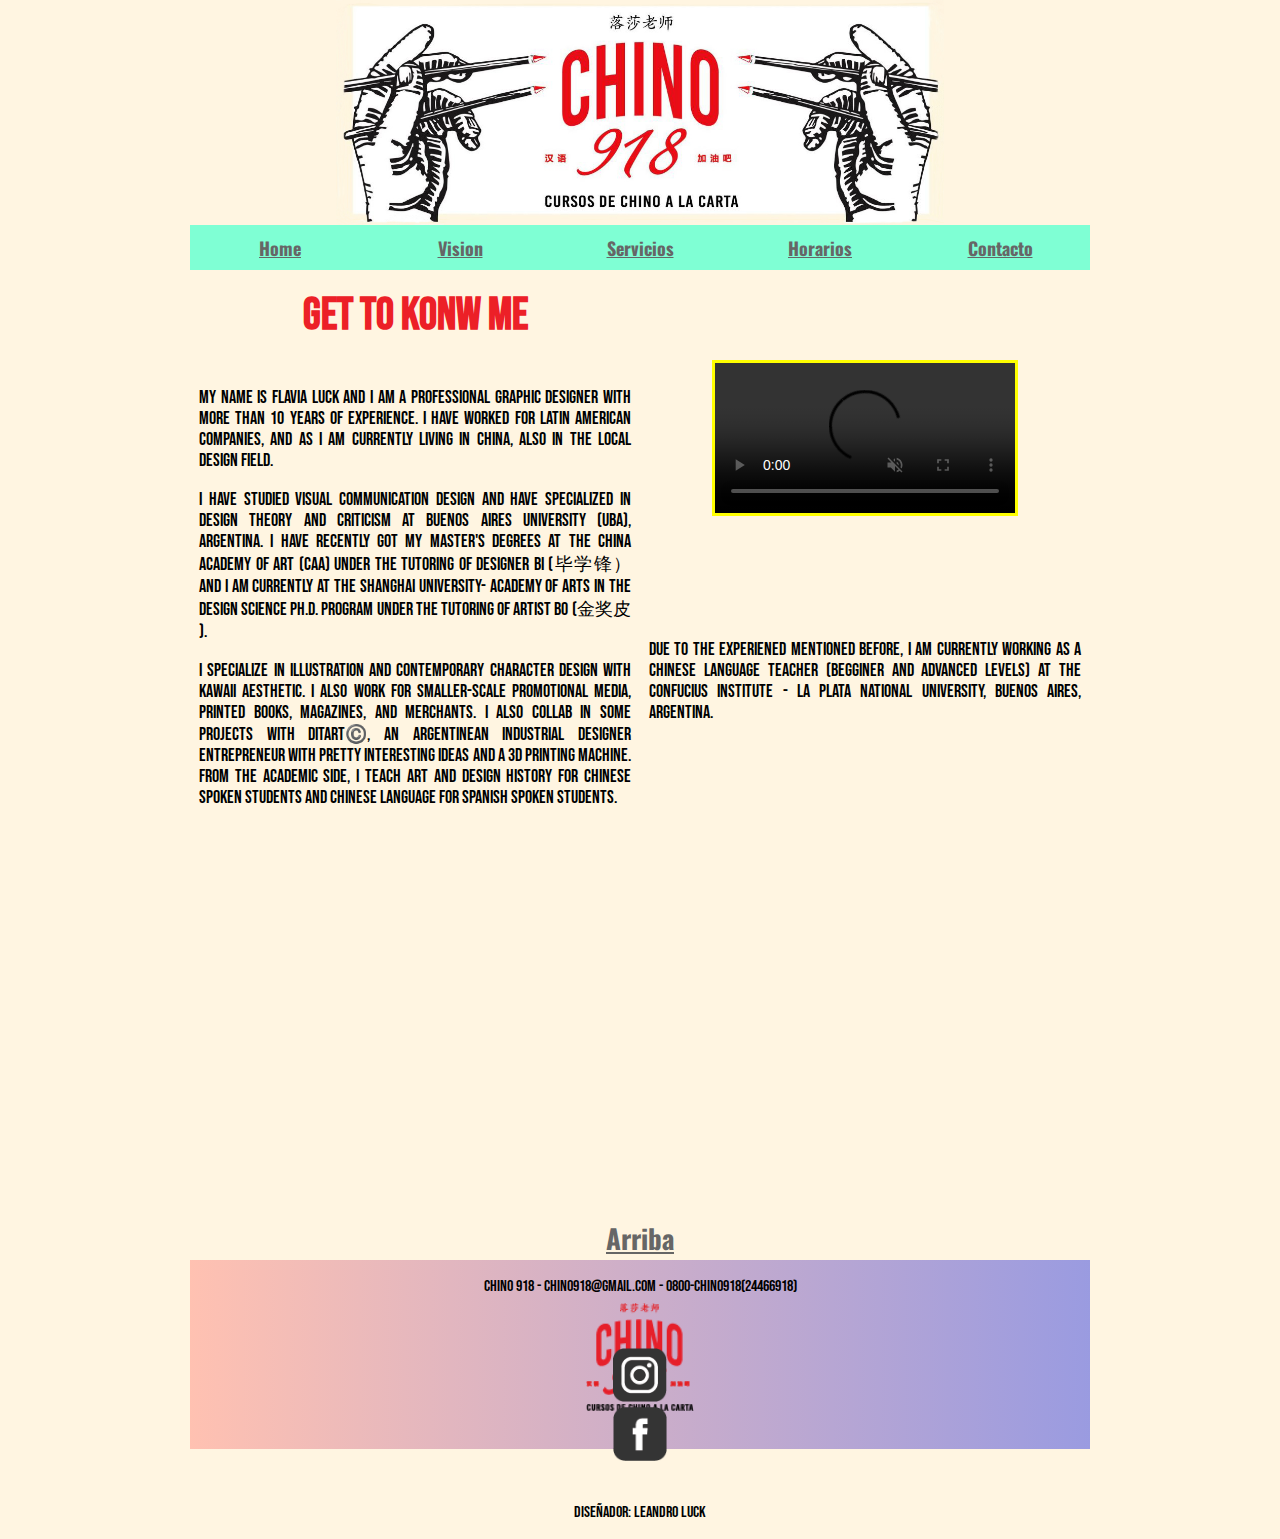
==== commit 9c935cf2: "entrega" ====
--- a/index.html
+++ b/index.html
@@ -20,9 +20,9 @@
 </head>
 <body class="mediaIndex">
         <div class="gridCuerpo">
-            <header class=gridHeaderIndex>
+            <header class="gridHeaderIndex">
                 <a href="./index.html" class="imgHeader">
-                    <img src="./imagenes/header.JPG" alt="Logo" class="rounded-circle imagenHeader">
+                    <img src="./imagenes/header.JPG" alt="Logo" class="rounded-circle   imagenHeader">
                 </a>
             </header>           
             <nav class="gridNavIndex">
--- a/estilo.css
+++ b/estilo.css
@@ -45,7 +45,7 @@
   background-image: linear-gradient(to left, rgba(51, 63, 224, 0.493), rgba(255, 0, 0, 0.212));
 }
 
-/*Index*/
+/*INDEX*/
 .gridCuerpo {
   display: -ms-grid;
   display: grid;
@@ -282,7 +282,7 @@
   font-size: 1.8vh;
 }
 
-/*Vision*/
+/*VISION*/
 .gridAsideVision {
   -ms-grid-row: 1;
   -ms-grid-column: 2;
@@ -364,7 +364,7 @@
   margin: 2vh;
 }
 
-/*Horario*/
+/*HORARIOS*/
 .gridMainHorarios {
   -ms-grid-row: 3;
   -ms-grid-column: 1;
@@ -381,7 +381,7 @@
   -ms-grid-row: 1;
   -ms-grid-column: 1;
   grid-area: horarios;
-  text-align: center;
+  margin: auto;
 }
 
 .tablaHorarios {
@@ -402,6 +402,12 @@
   color: #666;
 }
 
+/*.tablaInd{  grid-area: inicio;
+            display: grid;
+            grid-template-columns:10vh 10vh 15vh 40vh 10vh 15vh;
+            text-align: center;
+            font-size: 2.3vh;
+            color: #666;}*/
 .tablaWc {
   grid-area: uno;
   display: -ms-grid;
@@ -468,7 +474,18 @@
   color: #e018ae;
 }
 
-/* Contacto*/
+/*Contactos*/
+.gridMainContacto {
+  -ms-grid-row: 3;
+  -ms-grid-column: 1;
+  grid-area: mainCentral;
+  display: -ms-grid;
+  display: grid;
+      grid-template-rows: 120vh;
+      grid-template-columns: 50vh 50vh;
+      grid-template-areas: "section aside";
+}
+
 .gridCuerpoContacto {
   display: -ms-grid;
   display: grid;
@@ -484,38 +501,6 @@
  ".";
 }
 
-.gridMainContacto {
-  -ms-grid-row: 3;
-  -ms-grid-column: 1;
-  grid-area: mainCentral;
-  display: -ms-grid;
-  display: grid;
-  -ms-grid-rows: 120vh;
-      grid-template-rows: 120vh;
-  -ms-grid-columns: 50vh 50vh;
-      grid-template-columns: 50vh 50vh;
-      grid-template-areas: "section aside";
-}
-
-.gridParrafoContacto {
-  -ms-grid-row: 2;
-  -ms-grid-column: 1;
-  grid-area: parrafo;
-  margin: 2%;
-  text-align: justify;
-  display: -ms-grid;
-  display: grid;
-      grid-template-rows: 15vh 15vh 15vh 24vh 18vh;
-}
-
-.textoContacto {
-  font-size: 2vh;
-}
-
-.texareaContacto {
-  height: 20vh;
-}
-
 .gridSectAsideContacto {
   -ms-grid-row: 1;
   -ms-grid-column: 1;
@@ -528,6 +513,26 @@
       grid-template-columns: 50vh;
       grid-template-areas: "titulo  "  "parrafo";
+}
+
+.gridParrafoContacto {
+  -ms-grid-row: 2;
+  -ms-grid-column: 1;
+  grid-area: parrafo;
+  margin: 2%;
+  text-align: justify;
+  display: -ms-grid;
+  display: grid;
+  -ms-grid-rows: 15vh 15vh 15vh 24vh 18vh;
+      grid-template-rows: 15vh 15vh 15vh 24vh 18vh;
+}
+
+.textoContacto {
+  font-size: 2vh;
+}
+
+.texareaContacto {
+  height: 20vh;
 }
 
 .gridAsideContacto {
@@ -562,7 +567,7 @@
   margin: auto;
 }
 
-/*Media-index*/
+/*index*/
 @media only screen and (max-width: 576px) {
   body {
     width: 40vh;
@@ -599,6 +604,8 @@
         grid-template-columns: 40vh;
   }
   .gridNavIndex {
+    /* grid-area:nave ;
+                display: grid;*/
     -ms-grid-rows: 12.5vh;
         grid-template-rows: 12.5vh;
     -ms-grid-column: 40;
@@ -723,7 +730,7 @@
   }
   /*Sevicios*/
   .mediaServicios {
-    height: 225vh;
+    height: 300vh;
   }
   .gridCuerpoMediaServicios {
     display: -ms-grid;
@@ -824,7 +831,7 @@
     display: grid;
         grid-template-rows: 10vh 90vh;
         grid-template-columns: 20vh 20vh;
-        grid-template-areas: " horarios  . "+        grid-template-areas: " horarios  horarios "  " tabla     tabla";
   }
   .tablaInd {
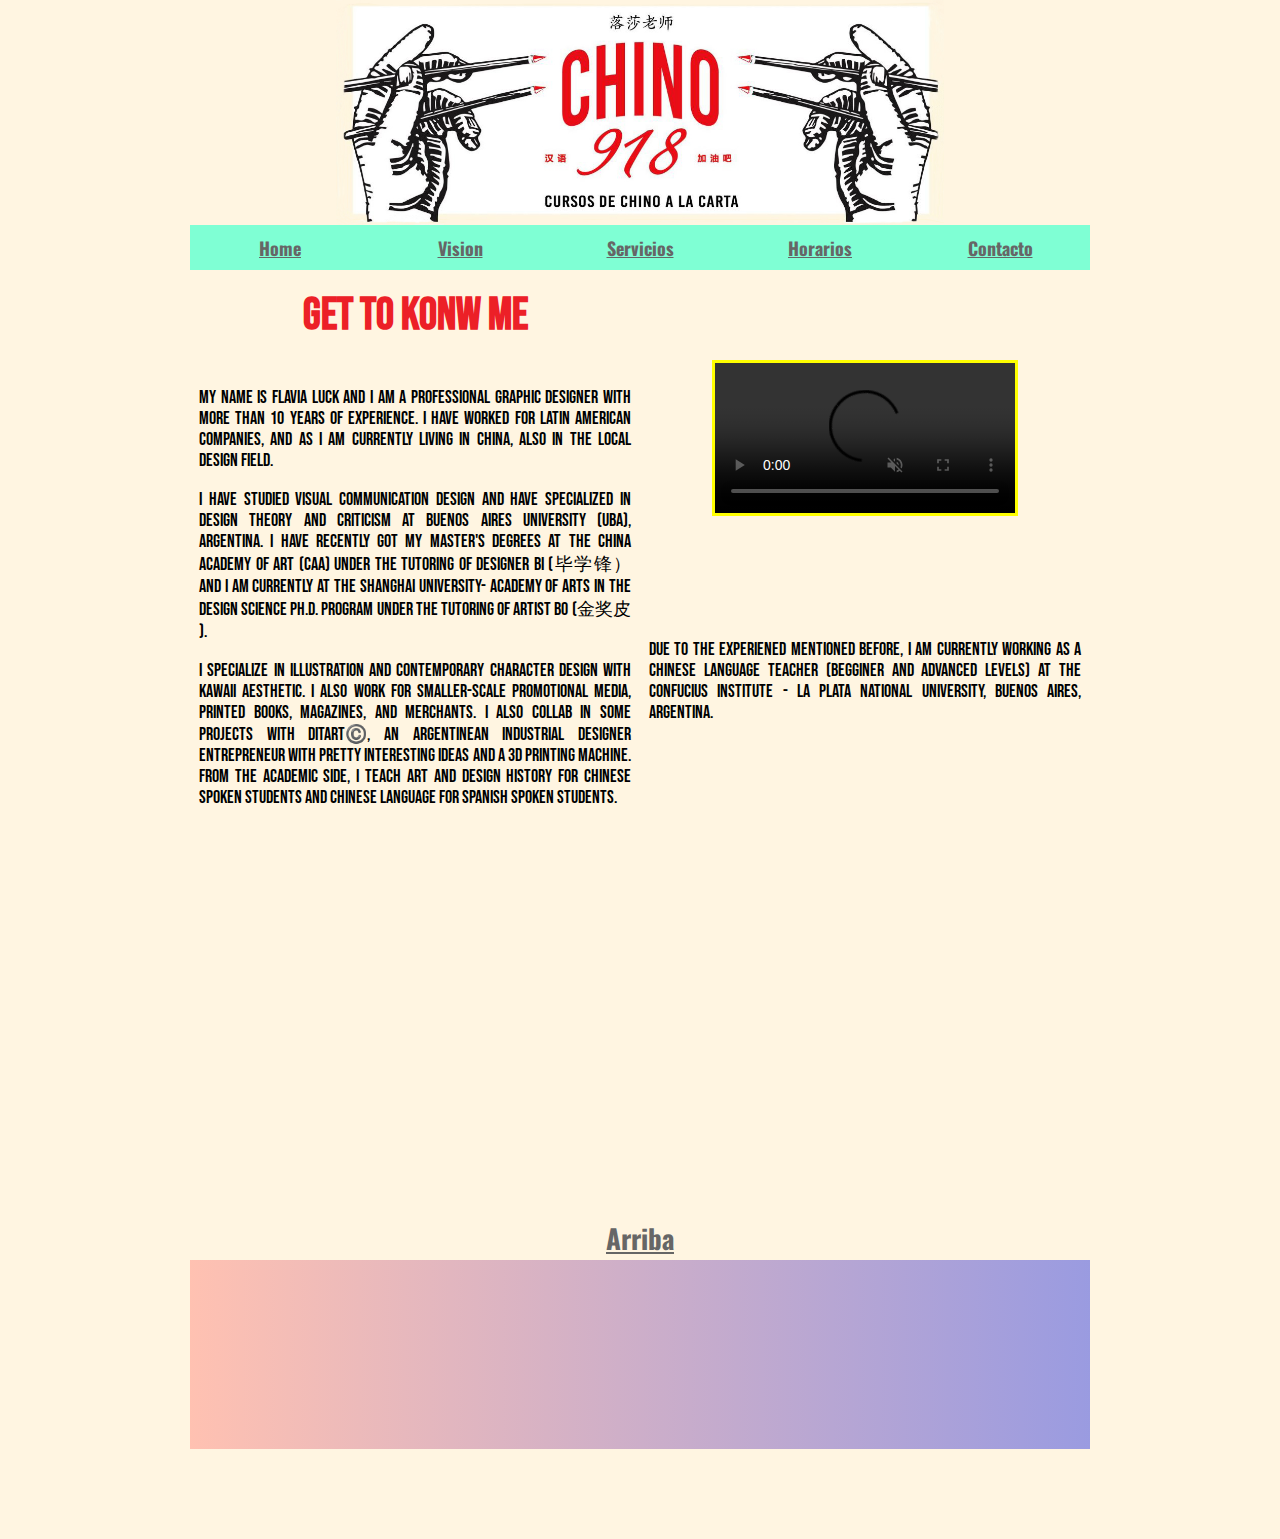
==== commit 1c9de623: "rotura" ====
--- a/index.html
+++ b/index.html
@@ -20,9 +20,9 @@
 </head>
 <body class="mediaIndex">
         <div class="gridCuerpo">
-            <header class="gridHeaderIndex">
+            <header class=gridHeaderIndex>
                 <a href="./index.html" class="imgHeader">
-                    <img src="./imagenes/header.JPG" alt="Logo" class="rounded-circle   imagenHeader">
+                    <img src="./imagenes/header.JPG" alt="Logo" class="rounded-circle imagenHeader">
                 </a>
             </header>           
             <nav class="gridNavIndex">
@@ -54,7 +54,7 @@
                 <a href="./index.html">Arriba</a>
             </div>   
             <footer id="gridFooter">
-                <div class="container divFooter altoUno">
+                <!-- <div class="container divFooter altoUno">
                     <div class="row">
                         <div class="col-md-2 col-sm-1" ></div>
                         <div class="col-md-8 col-sm-10">
@@ -99,7 +99,7 @@
                         </div>
                         <div class="col-md-3"></div>
                     </div>
-                </div>
+                </div> -->
                 
             </footer>
         </div>
--- a/estilo.css
+++ b/estilo.css
@@ -163,7 +163,7 @@
 
 .parrafo {
   -ms-grid-row: 2;
-  -ms-grid-column: 1;
+  -ms-grid-column: 2;
   grid-area: parrafo;
   margin: 2%;
   text-align: justify;
@@ -175,7 +175,9 @@
   grid-area: aside;
   display: -ms-grid;
   display: grid;
+  -ms-grid-rows: 10vh 30vh 70vh;
       grid-template-rows: 10vh 30vh 70vh;
+  -ms-grid-columns: 50vh;
       grid-template-columns: 50vh;
       grid-template-areas: "titulo  "  "asideVideo  "@@ -289,7 +291,9 @@
   grid-area: aside;
   display: -ms-grid;
   display: grid;
+  -ms-grid-rows: 10vh 90vh;
       grid-template-rows: 10vh 90vh;
+  -ms-grid-columns: 50vh;
       grid-template-columns: 50vh;
       grid-template-areas: "titulo  "  "asideProfe";
@@ -334,7 +338,9 @@
   grid-area: aside;
   display: -ms-grid;
   display: grid;
+  -ms-grid-rows: 10vh 90vh;
       grid-template-rows: 10vh 90vh;
+  -ms-grid-columns: 50vh;
       grid-template-columns: 50vh;
       grid-template-areas: "titulo  "  "parrafoDos";
@@ -402,12 +408,6 @@
   color: #666;
 }
 
-/*.tablaInd{  grid-area: inicio;
-            display: grid;
-            grid-template-columns:10vh 10vh 15vh 40vh 10vh 15vh;
-            text-align: center;
-            font-size: 2.3vh;
-            color: #666;}*/
 .tablaWc {
   grid-area: uno;
   display: -ms-grid;
@@ -482,15 +482,15 @@
   display: -ms-grid;
   display: grid;
       grid-template-rows: 120vh;
-      grid-template-columns: 50vh 50vh;
-      grid-template-areas: "section aside";
+      grid-template-columns: 100vh;
+      grid-template-areas: "section";
 }
 
 .gridCuerpoContacto {
   display: -ms-grid;
   display: grid;
-  -ms-grid-rows: 25vh 5vh 110vh 5vh 21vh 10vh;
-      grid-template-rows: 25vh 5vh 110vh 5vh 21vh 10vh;
+  -ms-grid-rows: 25vh 5vh 130vh 5vh 21vh 10vh;
+      grid-template-rows: 25vh 5vh 130vh 5vh 21vh 10vh;
   -ms-grid-columns: 100vh;
       grid-template-columns: 100vh;
       grid-template-areas: "heade  "@@ -509,15 +509,15 @@
   display: grid;
   -ms-grid-rows: 10vh 70vh;
       grid-template-rows: 10vh 70vh;
-  -ms-grid-columns: 50vh;
-      grid-template-columns: 50vh;
-      grid-template-areas: "titulo  "- "parrafo";
+  -ms-grid-columns: 20vh 60vh 20vh;
+      grid-template-columns: 20vh 60vh 20vh;
+      grid-template-areas: ". titulo . "+ ". parrafo .";
 }
 
 .gridParrafoContacto {
   -ms-grid-row: 2;
-  -ms-grid-column: 1;
+  -ms-grid-column: 2;
   grid-area: parrafo;
   margin: 2%;
   text-align: justify;
@@ -911,8 +911,8 @@
   .gridCuerpoContacto {
     display: -ms-grid;
     display: grid;
-    -ms-grid-rows: 25vh 12.5vh 160vh 5vh 21vh 1vh;
-        grid-template-rows: 25vh 12.5vh 160vh 5vh 21vh 1vh;
+    -ms-grid-rows: 25vh 12.5vh 115vh 5vh 21vh 1vh;
+        grid-template-rows: 25vh 12.5vh 115vh 5vh 21vh 1vh;
     -ms-grid-columns: 40vh;
         grid-template-columns: 40vh;
         grid-template-areas: "heade  "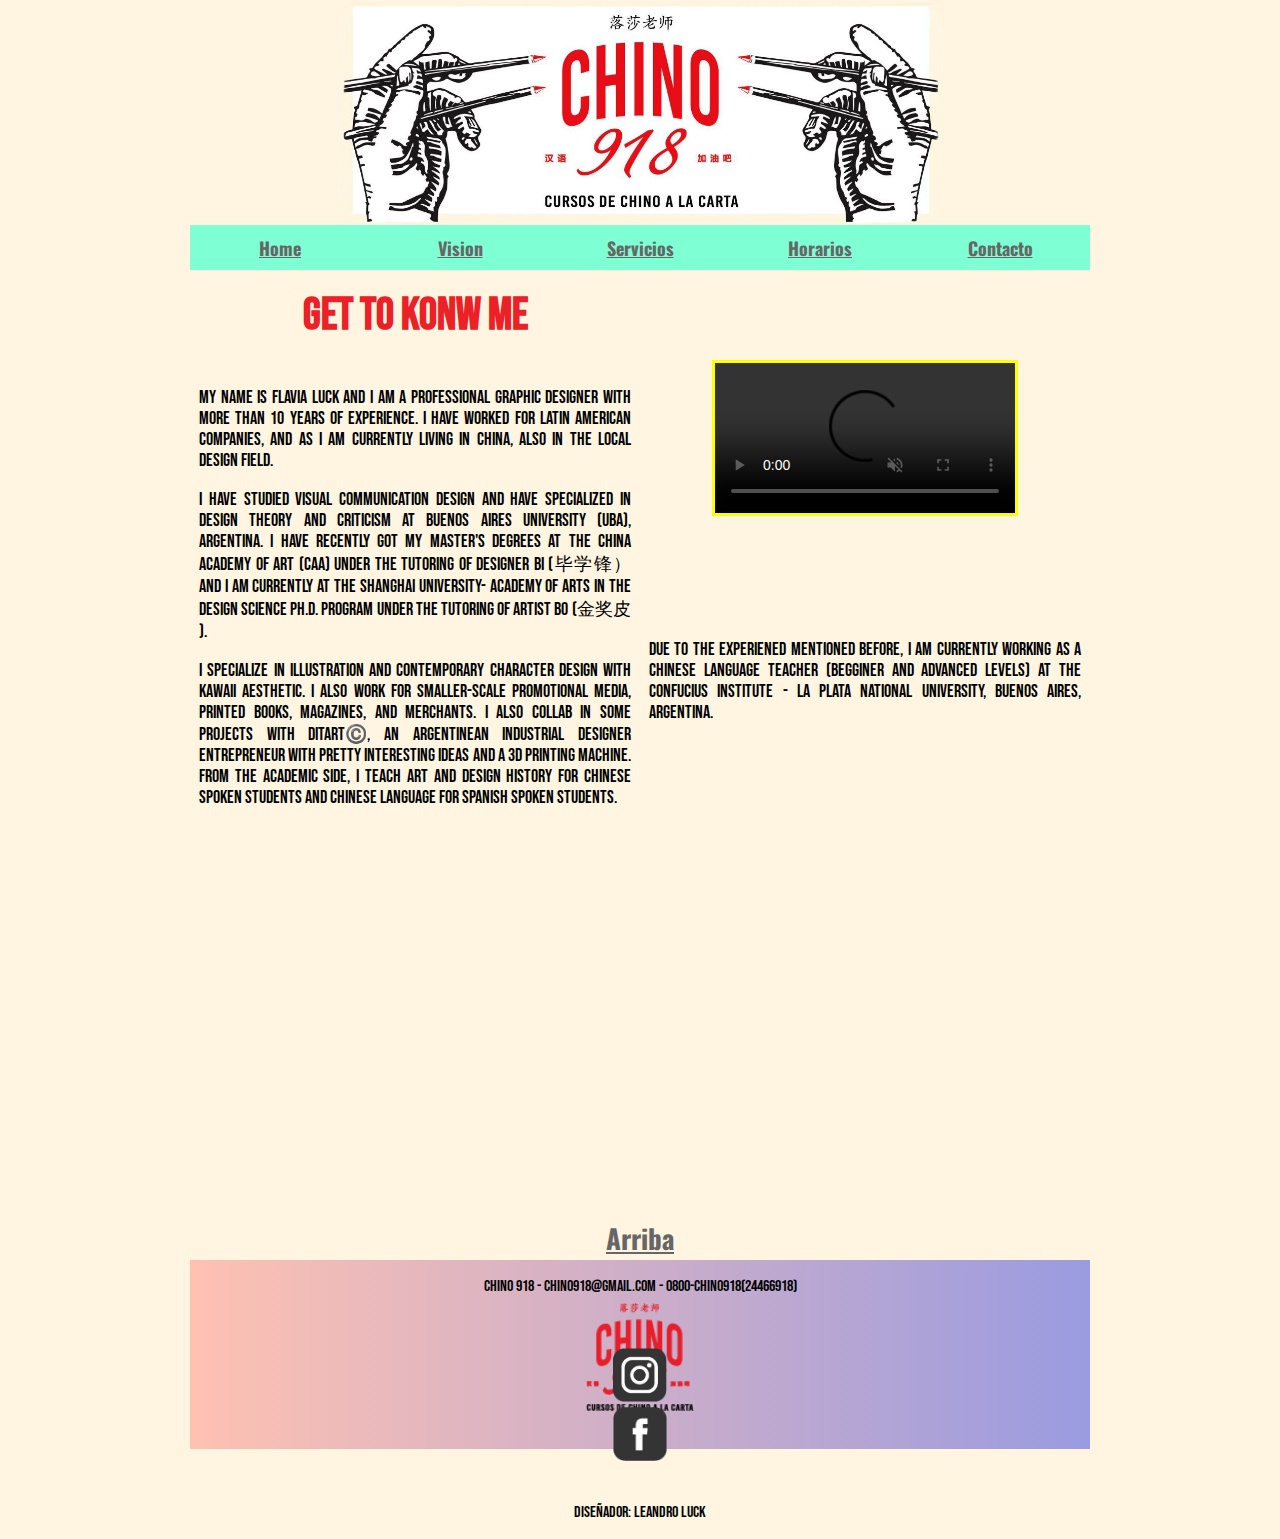
==== commit b0c458f3: "arreglado" ====
--- a/index.html
+++ b/index.html
@@ -20,9 +20,9 @@
 </head>
 <body class="mediaIndex">
         <div class="gridCuerpo">
-            <header class=gridHeaderIndex>
+            <header class="gridHeaderIndex">
                 <a href="./index.html" class="imgHeader">
-                    <img src="./imagenes/header.JPG" alt="Logo" class="rounded-circle imagenHeader">
+                    <img src="./imagenes/header.JPG" alt="Logo" class="rounded-circle   imagenHeader">
                 </a>
             </header>           
             <nav class="gridNavIndex">
@@ -54,7 +54,7 @@
                 <a href="./index.html">Arriba</a>
             </div>   
             <footer id="gridFooter">
-                <!-- <div class="container divFooter altoUno">
+                <div class="container divFooter altoUno">
                     <div class="row">
                         <div class="col-md-2 col-sm-1" ></div>
                         <div class="col-md-8 col-sm-10">
@@ -99,7 +99,7 @@
                         </div>
                         <div class="col-md-3"></div>
                     </div>
-                </div> -->
+                </div>
                 
             </footer>
         </div>
--- a/estilo.css
+++ b/estilo.css
@@ -17,12 +17,14 @@
   font-family: 'Bebas Neue', cursive;
   font-size: 4vh;
   color: #000;
+  margin: auto;
 }
 
 h3 {
   font-family: 'Bebas Neue', cursive;
   font-size: 3vh;
   color: #000;
+  margin: auto;
 }
 
 p {
@@ -53,12 +55,7 @@
       grid-template-rows: 25vh 5vh 105vh 5vh 21vh 10vh;
   -ms-grid-columns: 100vh;
       grid-template-columns: 100vh;
-      grid-template-areas: "heade  "- "nave     "- "mainCentral "- "arriba  "- "footer  "- ".";
+      grid-template-areas: "heade  " "nave     " "mainCentral " "arriba  " "footer  " ".";
 }
 
 .gridHeaderIndex {
@@ -72,7 +69,7 @@
 }
 
 .imgHeader {
-  width: 100%;
+  width: 100vh;
   display: -ms-grid;
   display: grid;
   -ms-grid-columns: 10vh 80vh 10vh;
@@ -149,8 +146,7 @@
   display: grid;
       grid-template-rows: 10vh 95vh;
       grid-template-columns: 50vh;
-      grid-template-areas: "titulo  "- "parrafo";
+      grid-template-areas: "titulo  " "parrafo";
 }
 
 .titulo {
@@ -179,9 +175,7 @@
       grid-template-rows: 10vh 30vh 70vh;
   -ms-grid-columns: 50vh;
       grid-template-columns: 50vh;
-      grid-template-areas: "titulo  "- "asideVideo  "- "parrafoDos";
+      grid-template-areas: "titulo  " "asideVideo" "parrafoDos";
 }
 
 .asideVideo {
@@ -295,8 +289,7 @@
       grid-template-rows: 10vh 90vh;
   -ms-grid-columns: 50vh;
       grid-template-columns: 50vh;
-      grid-template-areas: "titulo  "- "asideProfe";
+      grid-template-areas: "titulo" "asideProfe";
 }
 
 .asideProfe {
@@ -342,8 +335,7 @@
       grid-template-rows: 10vh 90vh;
   -ms-grid-columns: 50vh;
       grid-template-columns: 50vh;
-      grid-template-areas: "titulo  "- "parrafoDos";
+      grid-template-areas: "titulo" "parrafoDos";
 }
 
 .wc {
@@ -379,8 +371,7 @@
   display: grid;
       grid-template-rows: 10vh 90vh;
       grid-template-columns: 50vh 50vh;
-      grid-template-areas: " horarios  . "- " tabla     tabla";
+      grid-template-areas: " horarios  . " " tabla     tabla";
 }
 
 .tituloHorario {
@@ -405,7 +396,7 @@
       grid-template-columns: 10vh 10vh 15vh 40vh 10vh 15vh;
   text-align: center;
   font-size: 2.3vh;
-  color: #666;
+  color: #666666;
 }
 
 .tablaWc {
@@ -493,12 +484,7 @@
       grid-template-rows: 25vh 5vh 130vh 5vh 21vh 10vh;
   -ms-grid-columns: 100vh;
       grid-template-columns: 100vh;
-      grid-template-areas: "heade  "- "nave"- "mainCentral "- "arriba  "- "footer  "- ".";
+      grid-template-areas: "heade  " "nave" "mainCentral " "arriba  " "footer  " ".";
 }
 
 .gridSectAsideContacto {
@@ -509,10 +495,9 @@
   display: grid;
   -ms-grid-rows: 10vh 70vh;
       grid-template-rows: 10vh 70vh;
-  -ms-grid-columns: 20vh 60vh 20vh;
-      grid-template-columns: 20vh 60vh 20vh;
-      grid-template-areas: ". titulo . "- ". parrafo .";
+  -ms-grid-columns: 20vh 50vh 20vh;
+      grid-template-columns: 20vh 50vh 20vh;
+      grid-template-areas: ". titulo . " ". parrafo . ";
 }
 
 .gridParrafoContacto {
@@ -545,8 +530,7 @@
       grid-template-rows: 10vh 70vh;
   -ms-grid-columns: 50vh;
       grid-template-columns: 50vh;
-      grid-template-areas: "titulo  "- "asideProfe";
+      grid-template-areas: "titulo  " "asideProfe";
 }
 
 .estiloProfeDos {
@@ -567,7 +551,7 @@
   margin: auto;
 }
 
-/*index*/
+/*medias queries*/
 @media only screen and (max-width: 576px) {
   body {
     width: 40vh;
@@ -604,8 +588,6 @@
         grid-template-columns: 40vh;
   }
   .gridNavIndex {
-    /* grid-area:nave ;
-                display: grid;*/
     -ms-grid-rows: 12.5vh;
         grid-template-rows: 12.5vh;
     -ms-grid-column: 40;
@@ -646,8 +628,7 @@
     display: grid;
         grid-template-rows: 80vh 60vh;
         grid-template-columns: 40vh;
-        grid-template-areas: "section"- "aside";
+        grid-template-areas: "section" "aside";
   }
   .gridAsideIndex {
     -ms-grid-row: 2;
@@ -657,8 +638,7 @@
     display: grid;
         grid-template-rows: 20vh 30vh;
         grid-template-columns: 40vh;
-        grid-template-areas: "parrafoDos  "- "asideVideo";
+        grid-template-areas: "parrafoDos  " "asideVideo";
   }
   /*Vision*/
   .mediaVision {
@@ -686,8 +666,7 @@
     display: grid;
         grid-template-rows: 30vh 50vh;
         grid-template-columns: 40vh;
-        grid-template-areas: "section"- "aside";
+        grid-template-areas: "section" "aside";
   }
   .gridSectAside {
     -ms-grid-row: 1;
@@ -697,8 +676,7 @@
     display: grid;
         grid-template-rows: 10vh 60vh;
         grid-template-columns: 40vh;
-        grid-template-areas: "titulo  "- "parrafo";
+        grid-template-areas: "titulo  " "parrafo";
   }
   .gridAsideVision {
     -ms-grid-row: 2;
@@ -708,8 +686,7 @@
     display: grid;
         grid-template-rows: 5vh 40vh;
         grid-template-columns: 40vh;
-        grid-template-areas: ". "- "asideProfe";
+        grid-template-areas: ". " "asideProfe";
   }
   .asideProfe {
     -ms-grid-row: 2;
@@ -717,6 +694,7 @@
     grid-area: asideProfe;
     display: -ms-grid;
     display: grid;
+    -ms-grid-rows: 30vh 10vh;
         grid-template-rows: 30vh 10vh;
   }
   .estiloProfe {
@@ -754,8 +732,7 @@
     display: grid;
         grid-template-rows: 88vh 70vh;
         grid-template-columns: 40vh;
-        grid-template-areas: "section"- "aside";
+        grid-template-areas: "section" "aside";
   }
   .gridSectAside {
     -ms-grid-row: 1;
@@ -765,8 +742,7 @@
     display: grid;
         grid-template-rows: 10vh 100vh;
         grid-template-columns: 40vh;
-        grid-template-areas: "titulo  "- "parrafo";
+        grid-template-areas: "titulo  " "parrafo";
   }
   .gridAsideServicios {
     -ms-grid-row: 2;
@@ -776,8 +752,7 @@
     display: grid;
         grid-template-rows: 1vh 69vh;
         grid-template-columns: 40vh;
-        grid-template-areas: "titulo  "- "parrafoDos";
+        grid-template-areas: "titulo  " "parrafoDos";
   }
   .mediaParrafo {
     -ms-grid-row: 2;
@@ -824,85 +799,50 @@
  ".";
   }
   .gridMainHorarios {
-    -ms-grid-row: 3;
-    -ms-grid-column: 1;
-    grid-area: mainCentral;
-    display: -ms-grid;
-    display: grid;
+    grid-area: maincentral;
+    display: -ms-grid;
+    display: grid;
+    -ms-grid-rows: 10vh 90vh;
         grid-template-rows: 10vh 90vh;
+    -ms-grid-columns: 20vh 20vh;
         grid-template-columns: 20vh 20vh;
-        grid-template-areas: " horarios  horarios "- " tabla     tabla";
+        grid-template-areas: " horarios  horarios " " tabla     tabla";
   }
   .tablaInd {
-    grid-area: inicio;
-    display: -ms-grid;
-    display: grid;
     -ms-grid-columns: 4.5vh 6vh 6vh 9.5vh 9vh 5vh;
         grid-template-columns: 4.5vh 6vh 6vh 9.5vh 9vh 5vh;
-    text-align: center;
     font-size: 1.8vh;
-    color: #666;
   }
   .tablaWc {
-    grid-area: uno;
-    display: -ms-grid;
-    display: grid;
+    -ms-grid-columns: 4.5vh 6vh 6vh 9.5vh 9vh 5vh;
+        grid-template-columns: 4.5vh 6vh 6vh 9.5vh 9vh 5vh;
+    font-size: 1.3vh;
+  }
+  .tablaWcDos {
+    -ms-grid-columns: 4.5vh 6vh 6vh 9.5vh 9vh 5vh;
+        grid-template-columns: 4.5vh 6vh 6vh 9.5vh 9vh 5vh;
+    font-size: 1.3vh;
+  }
+  .tablaWde {
+    -ms-grid-columns: 4.5vh 6vh 6vh 9.5vh 9vh 5vh;
+        grid-template-columns: 4.5vh 6vh 6vh 9.5vh 9vh 5vh;
+    font-size: 1.3vh;
+  }
+  .tablac {
+    -ms-grid-columns: 4.5vh 6vh 6vh 9.5vh 9vh 5vh;
+        grid-template-columns: 4.5vh 6vh 6vh 9.5vh 9vh 5vh;
+    font-size: 1.3vh;
+  }
+  .tablacDos {
+    -ms-grid-columns: 4.5vh 6vh 6vh 9.5vh 9vh 5vh;
+        grid-template-columns: 4.5vh 6vh 6vh 9.5vh 9vh 5vh;
+    font-size: 1.3vh;
+  }
+  .tablaTa {
     -ms-grid-columns: 4.5vh 6vh 6vh 9.5vh 9vh 5vh;
         grid-template-columns: 4.5vh 6vh 6vh 9.5vh 9vh 5vh;
     text-align: center;
     font-size: 1.3vh;
-    color: #83af6a;
-  }
-  .tablaWcDos {
-    grid-area: dos;
-    display: -ms-grid;
-    display: grid;
-    -ms-grid-columns: 4.5vh 6vh 6vh 9.5vh 9vh 5vh;
-        grid-template-columns: 4.5vh 6vh 6vh 9.5vh 9vh 5vh;
-    text-align: center;
-    font-size: 1.3vh;
-    color: #83af6a;
-  }
-  .tablaWde {
-    grid-area: tres;
-    display: -ms-grid;
-    display: grid;
-    -ms-grid-columns: 4.5vh 6vh 6vh 9.5vh 9vh 5vh;
-        grid-template-columns: 4.5vh 6vh 6vh 9.5vh 9vh 5vh;
-    text-align: center;
-    font-size: 1.3vh;
-    color: #8572ca;
-  }
-  .tablac {
-    grid-area: cuatro;
-    display: -ms-grid;
-    display: grid;
-    -ms-grid-columns: 4.5vh 6vh 6vh 9.5vh 9vh 5vh;
-        grid-template-columns: 4.5vh 6vh 6vh 9.5vh 9vh 5vh;
-    text-align: center;
-    font-size: 1.3vh;
-    color: #cddb8f;
-  }
-  .tablacDos {
-    grid-area: cinco;
-    display: -ms-grid;
-    display: grid;
-    -ms-grid-columns: 4.5vh 6vh 6vh 9.5vh 9vh 5vh;
-        grid-template-columns: 4.5vh 6vh 6vh 9.5vh 9vh 5vh;
-    text-align: center;
-    font-size: 1.3vh;
-    color: #cddb8f;
-  }
-  .tablaTa {
-    grid-area: seis;
-    display: -ms-grid;
-    display: grid;
-    -ms-grid-columns: 4.5vh 6vh 6vh 9.5vh 9vh 5vh;
-        grid-template-columns: 4.5vh 6vh 6vh 9.5vh 9vh 5vh;
-    text-align: center;
-    font-size: 1.3vh;
-    color: #e018ae;
   }
   /*Contacto*/
   .mediaContacto {
@@ -911,8 +851,8 @@
   .gridCuerpoContacto {
     display: -ms-grid;
     display: grid;
-    -ms-grid-rows: 25vh 12.5vh 115vh 5vh 21vh 1vh;
-        grid-template-rows: 25vh 12.5vh 115vh 5vh 21vh 1vh;
+    -ms-grid-rows: 25vh 12.5vh 160vh 5vh 21vh 1vh;
+        grid-template-rows: 25vh 12.5vh 160vh 5vh 21vh 1vh;
     -ms-grid-columns: 40vh;
         grid-template-columns: 40vh;
         grid-template-areas: "heade  "@@ -932,8 +872,7 @@
         grid-template-rows: 85vh 80vh;
     -ms-grid-columns: 40vh;
         grid-template-columns: 40vh;
-        grid-template-areas: "section"- "aside";
+        grid-template-areas: "section" "aside";
   }
   .gridSectAsideContacto {
     -ms-grid-row: 1;
@@ -945,23 +884,8 @@
         grid-template-rows: 10vh 70vh;
     -ms-grid-columns: 40vh;
         grid-template-columns: 40vh;
-        grid-template-areas: "titulo  "- "parrafo";
-  }
-  .gridAsideContacto {
-    -ms-grid-row: 2;
-    -ms-grid-column: 1;
-    grid-area: aside;
-    display: -ms-grid;
-    display: grid;
-    -ms-grid-rows: 10vh 70vh;
-        grid-template-rows: 10vh 70vh;
-    -ms-grid-columns: 40vh;
-        grid-template-columns: 40vh;
-        grid-template-areas: "titulo  "- "asideProfe";
-  }
-  /*Footer - todos*/
+        grid-template-areas: "titulo  " "parrafo";
+  }
   .logoInst {
     height: 2vh;
     width: 2vh;
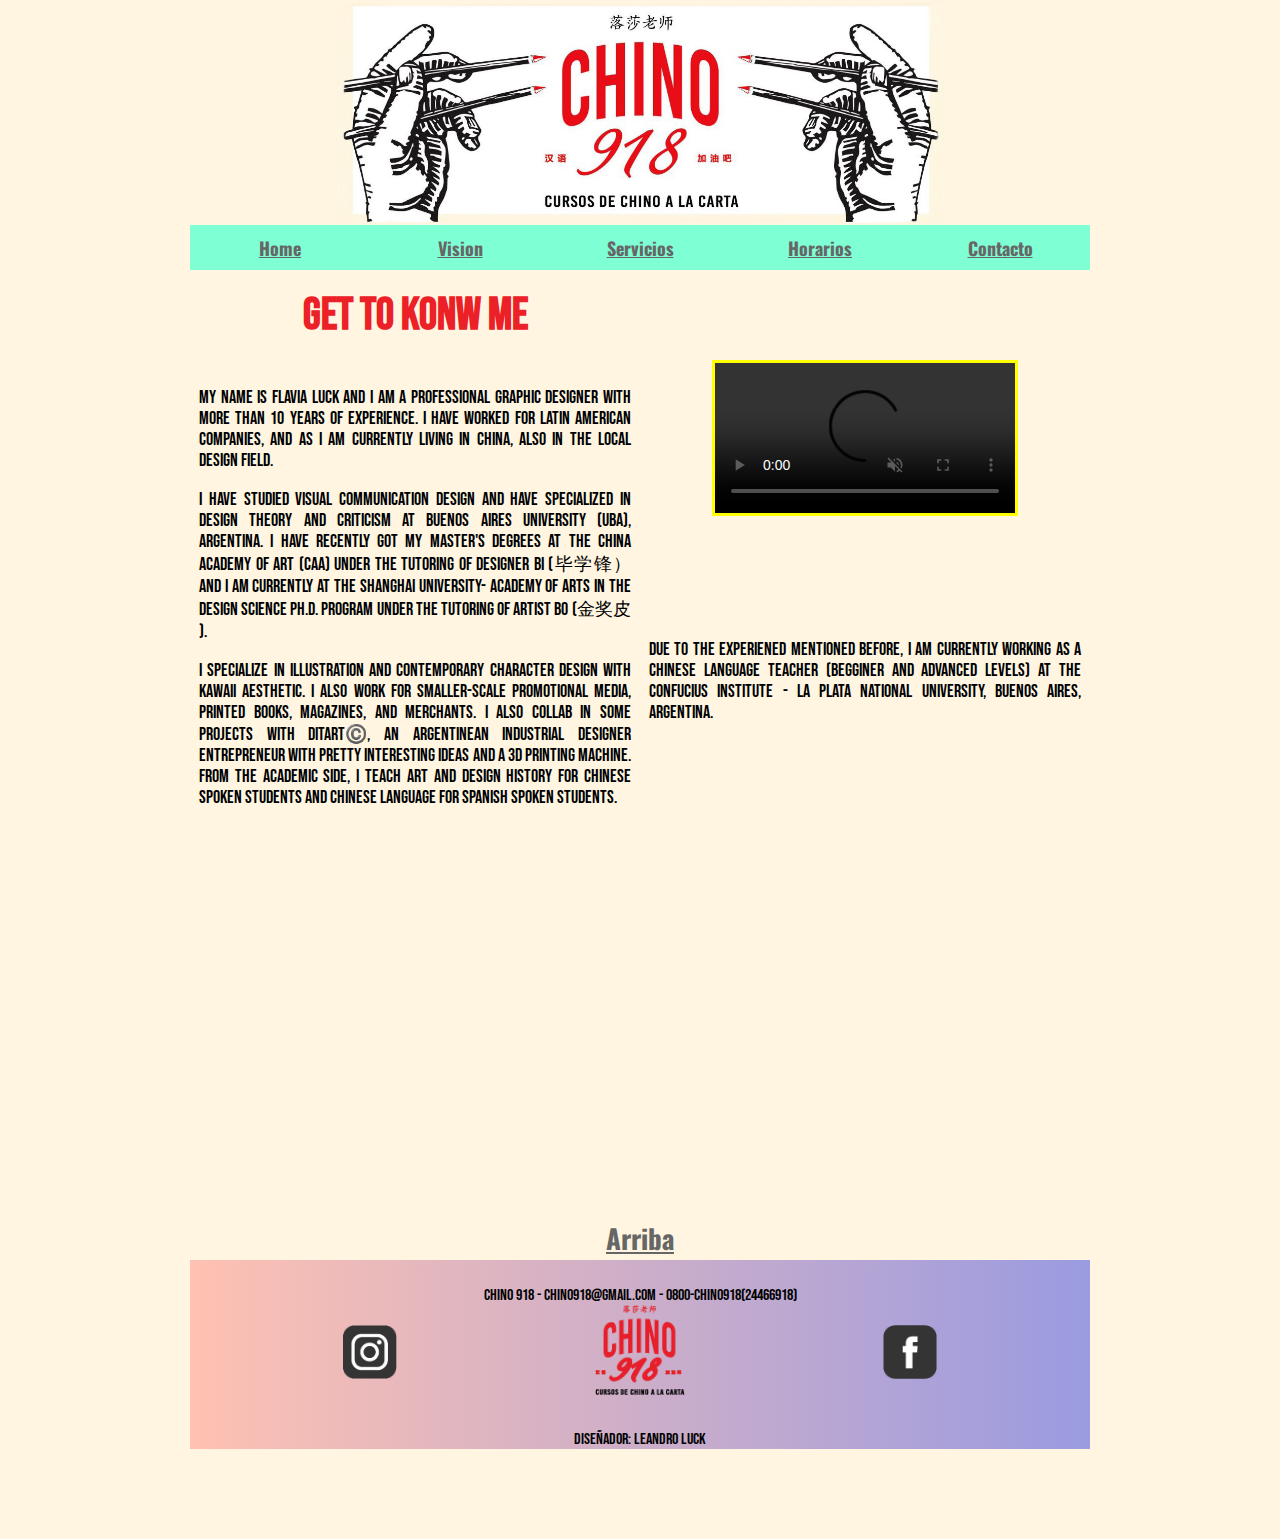
==== commit c67ed345: "cambio de footer" ====
--- a/index.html
+++ b/index.html
@@ -54,53 +54,25 @@
                 <a href="./index.html">Arriba</a>
             </div>   
             <footer id="gridFooter">
-                <div class="container divFooter altoUno">
-                    <div class="row">
-                        <div class="col-md-2 col-sm-1" ></div>
-                        <div class="col-md-8 col-sm-10">
-                            <p class="direccion">Chino 918 - chino918@gmail.com - 0800-CHINO918(24466918)</p>
-                        </div>
-                        <div class="col-md-2 col-sm-1"></div>
-                        
-                    </div>
+                <div class="divFooter">
+                    <p class="direccion">Chino 918 - chino918@gmail.com - 0800-CHINO918(24466918)</p>
                 </div>
-                <div class="container altoDos">
-                    <div class="row divLogo">
-                        <div class="col-md-4"></div>
-                        <div class="col-md-4">
-                            <img src="./imagenes/footer.png" alt="logo">
-                        </div>
-                        <div class="col-md-4"></div>
-                       
-                    </div>
-                </div>
-                <div class="container altotres">
-                    <div class="row">
-                        <div class="col-md-2 col-sm-1"></div>
-                        <div class="inst col-md-3 col-sm-4">
+                <div class="divLogo">
+                        <img src="./imagenes/footer.png" alt="logo">
+                </div> 
+                <div class="inst">
                             <a href="https://www.instagram.com/chino.918/?hl=es-la" >
-                                <img src="./imagenes/instragram.png" alt="Logo instagram" class="logoInst">
+                                <img src="./imagenes/instragram.png" alt="Logo instagram" class="logoInst" >
                                 </a>
-                        </div>
-                        <div class="col-md-2 col-sm-2"></div>
-                        <div class="face col-md-3 col-sm-4">
+                </div>    
+                <div class="face ">
                             <a href="https://www.facebook.com/918chino">
                                 <img src="./imagenes/facebook.png" alt="Logo facebook" class="logoFace">
-                        </a>
-                        </div>
-                        <div class="col-md-2 col-sm-1"></div>
-                    </div>
+                            </a>
                 </div>
-                <div class="container altoCuatro">
-                    <div class="row dise">
-                        <div class="col-md-3"></div>
-                        <div class="col-md-6">
-                            <p class="creador">Diseñador: Leandro Luck</p>
-                        </div>
-                        <div class="col-md-3"></div>
-                    </div>
-                </div>
-                
+                <div class="dise">
+                        <p class="creador">Diseñador: Leandro Luck</p>
+                </div>                
             </footer>
         </div>
         <script src="https://code.jquery.com/jquery-3.5.1.slim.min.js" integrity="sha384-DfXdz2htPH0lsSSs5nCTpuj/zy4C+OGpamoFVy38MVBnE+IbbVYUew+OrCXaRkfj" crossorigin="anonymous"></script>
--- a/estilo.css
+++ b/estilo.css
@@ -38,8 +38,8 @@
 }
 
 body footer div img {
-  max-width: 12vh;
-  height: 12vh;
+  max-width: 10vh;
+  height: 10vh;
 }
 
 body div footer {
@@ -216,9 +216,17 @@
   -ms-grid-row: 5;
   -ms-grid-column: 1;
   grid-area: footer;
+  display: -ms-grid;
+  display: grid;
+      grid-template-rows: 1vh 3vh 1vh 11vh 1vh 3vh 1vh;
+      grid-template-columns: 10vh 20vh 40vh 20vh 10vh;
+      grid-template-areas: " .     .          .        .     ." " .   direc       direc     direc ." " .      .         .         .      ." " .    inst      logo       face  . " " .     .          .        .     ." " .    dise      dise     dise    ." " .     .          .        .     .";
 }
 
 .divFooter {
+  -ms-grid-row: 2;
+  -ms-grid-column: 2;
+  -ms-grid-column-span: 3;
   grid-area: direc;
   text-align: center;
 }
@@ -227,28 +235,17 @@
   font-size: 1.8vh;
 }
 
-.altoUno {
-  height: 3vh;
-}
-
-.altoDos {
-  height: 5vh;
-}
-
-.altoTres {
-  height: 15vh;
-}
-
-.altoCuatro {
-  height: 4vh;
-}
-
 .divLogo {
+  -ms-grid-row: 4;
+  -ms-grid-column: 3;
   grid-area: logo;
   text-align: center;
 }
 
 .inst {
+  margin: auto;
+  -ms-grid-row: 4;
+  -ms-grid-column: 2;
   grid-area: inst;
   text-align: center;
 }
@@ -259,6 +256,9 @@
 }
 
 .face {
+  margin: auto;
+  -ms-grid-row: 4;
+  -ms-grid-column: 4;
   grid-area: face;
   text-align: center;
 }
@@ -269,12 +269,14 @@
 }
 
 .dise {
-  grid-area: crea;
+  -ms-grid-row: 6;
+  -ms-grid-column: 2;
+  -ms-grid-column-span: 3;
+  grid-area: dise;
   text-align: center;
 }
 
 .creador {
-  margin: 4vh 0 0 0;
   font-size: 1.8vh;
 }
 
@@ -640,6 +642,36 @@
         grid-template-columns: 40vh;
         grid-template-areas: "parrafoDos  " "asideVideo";
   }
+  #gridFooter {
+    -ms-grid-row: 5;
+    -ms-grid-column: 1;
+    grid-area: footer;
+    display: -ms-grid;
+    display: grid;
+        grid-template-rows: 1vh 1.5vh 1vh 5vh 0.5vh 3.5vh 1vh 3.5vh 1vh 1.5vh 1vh;
+        grid-template-columns: 2.5vh 35vh 2.5vh;
+        grid-template-areas: "     .          .        .     " "    direc      direc     direc " "     .           .         .   " "     .         logo        .   " "     .           .         .   " "     .         inst        .   " "     .           .         .   " "     .         face        .   " "     .           .         .   " "    dise       dise        dise " "     .          .          .    ";
+  }
+  .logoInst {
+    margin: auto;
+    height: 2.5vh;
+    width: 2.5vh;
+  }
+  .logoFace {
+    margin: auto;
+    height: 2.5vh;
+    width: 2.5vh;
+  }
+  .creador {
+    font-size: 1vh;
+    margin: auto;
+  }
+  .arriba {
+    font-size: 2vh;
+  }
+  .direccion {
+    font-size: 1vh;
+  }
   /*Vision*/
   .mediaVision {
     height: 80vh;
@@ -708,7 +740,7 @@
   }
   /*Sevicios*/
   .mediaServicios {
-    height: 300vh;
+    height: 225vh;
   }
   .gridCuerpoMediaServicios {
     display: -ms-grid;
@@ -782,13 +814,13 @@
   }
   /*Horarios*/
   .mediaHorarios {
-    height: 100vh;
+    height: 160vh;
   }
   .gridCuerpoMediaHorario {
     display: -ms-grid;
     display: grid;
-    -ms-grid-rows: 25vh 12.5vh 100vh 5vh 21vh 1vh;
-        grid-template-rows: 25vh 12.5vh 100vh 5vh 21vh 1vh;
+    -ms-grid-rows: 25vh 12.5vh 90vh 5vh 21vh 1vh;
+        grid-template-rows: 25vh 12.5vh 90vh 5vh 21vh 1vh;
     -ms-grid-columns: 40vh;
         grid-template-columns: 40vh;
         grid-template-areas: "heade  "@@ -799,12 +831,12 @@
  ".";
   }
   .gridMainHorarios {
-    grid-area: maincentral;
-    display: -ms-grid;
-    display: grid;
-    -ms-grid-rows: 10vh 90vh;
+    -ms-grid-row: 3;
+    -ms-grid-column: 1;
+    grid-area: mainCentral;
+    display: -ms-grid;
+    display: grid;
         grid-template-rows: 10vh 90vh;
-    -ms-grid-columns: 20vh 20vh;
         grid-template-columns: 20vh 20vh;
         grid-template-areas: " horarios  horarios " " tabla     tabla";
   }
@@ -846,13 +878,13 @@
   }
   /*Contacto*/
   .mediaContacto {
-    height: 200vh;
+    height: 190vh;
   }
   .gridCuerpoContacto {
     display: -ms-grid;
     display: grid;
-    -ms-grid-rows: 25vh 12.5vh 160vh 5vh 21vh 1vh;
-        grid-template-rows: 25vh 12.5vh 160vh 5vh 21vh 1vh;
+    -ms-grid-rows: 25vh 12.5vh 120vh 5vh 21vh 1vh;
+        grid-template-rows: 25vh 12.5vh 120vh 5vh 21vh 1vh;
     -ms-grid-columns: 40vh;
         grid-template-columns: 40vh;
         grid-template-areas: "heade  "@@ -886,23 +918,5 @@
         grid-template-columns: 40vh;
         grid-template-areas: "titulo  " "parrafo";
   }
-  .logoInst {
-    height: 2vh;
-    width: 2vh;
-  }
-  .logoFace {
-    height: 2vh;
-    width: 2vh;
-  }
-  .creador {
-    font-size: 1vh;
-    margin: 0;
-  }
-  .arriba {
-    font-size: 2vh;
-  }
-  .direccion {
-    font-size: 1vh;
-  }
 }
 /*# sourceMappingURL=estilo.css.map */